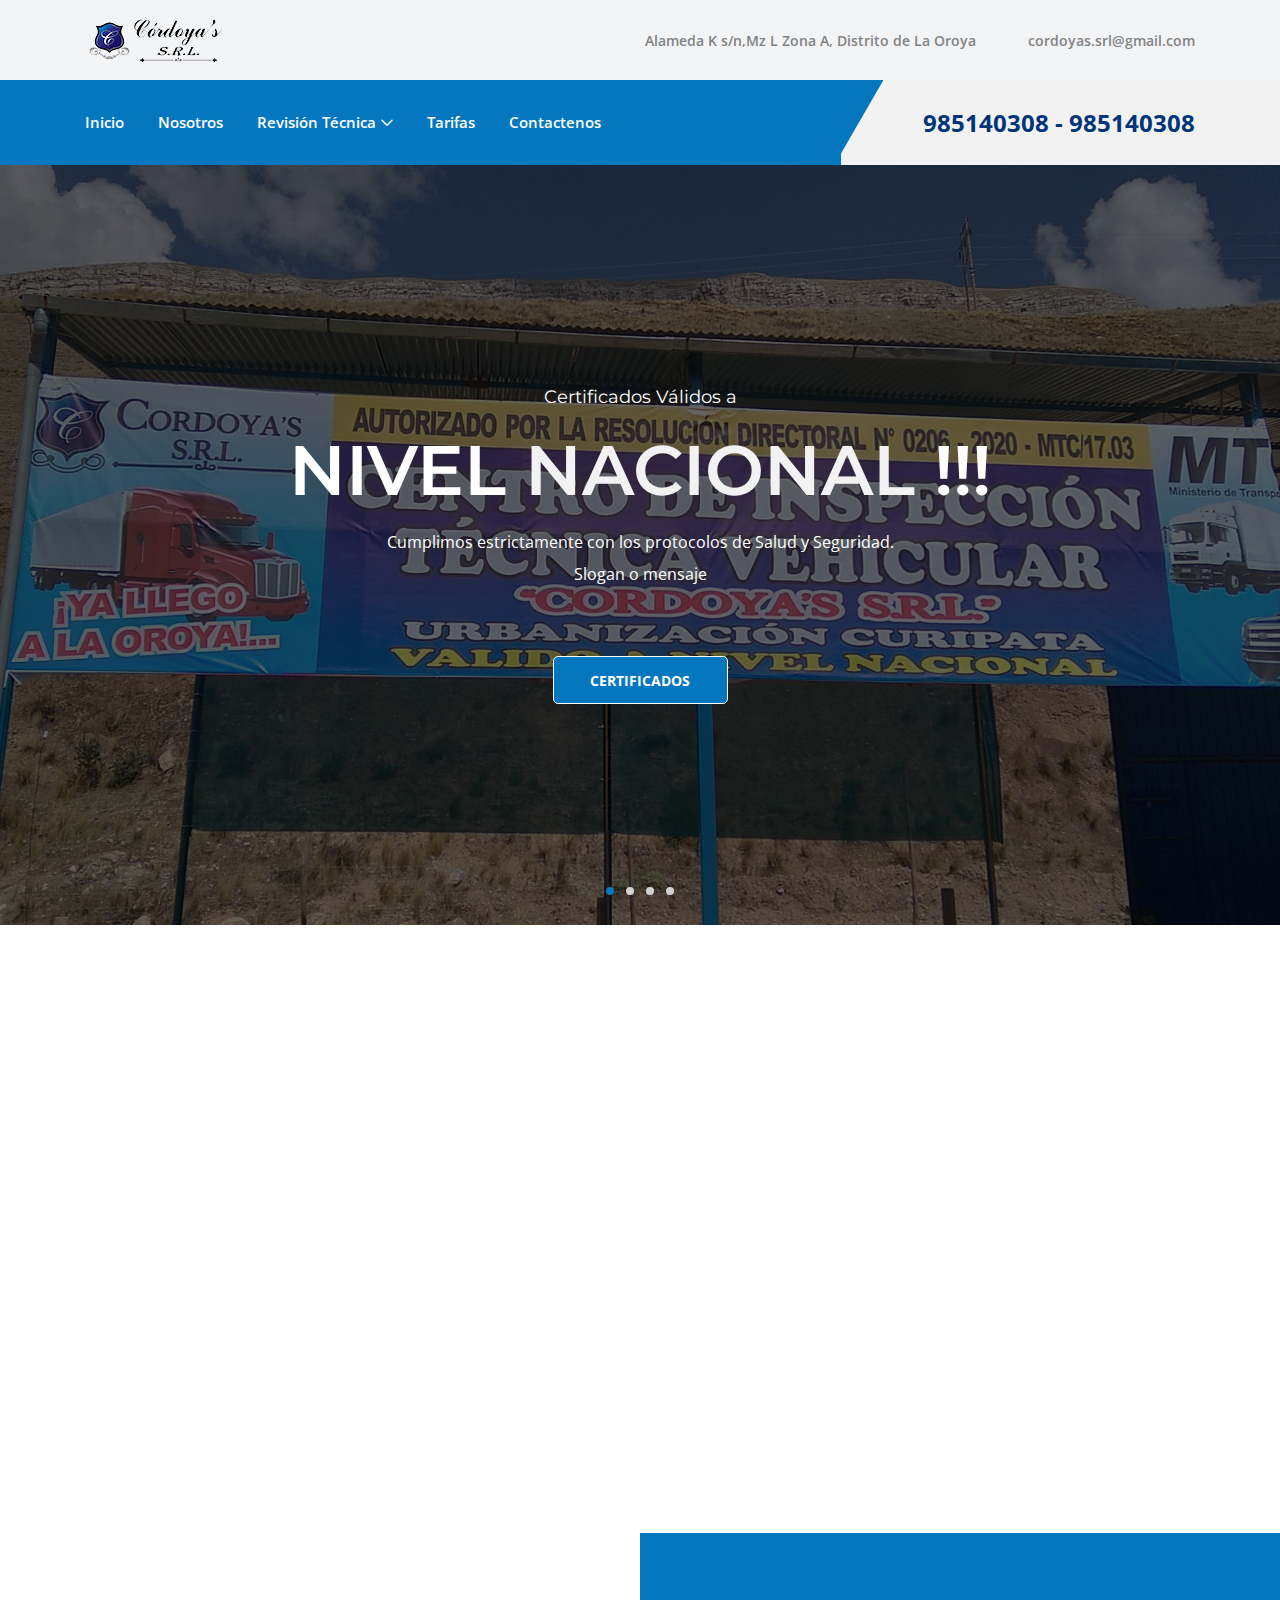
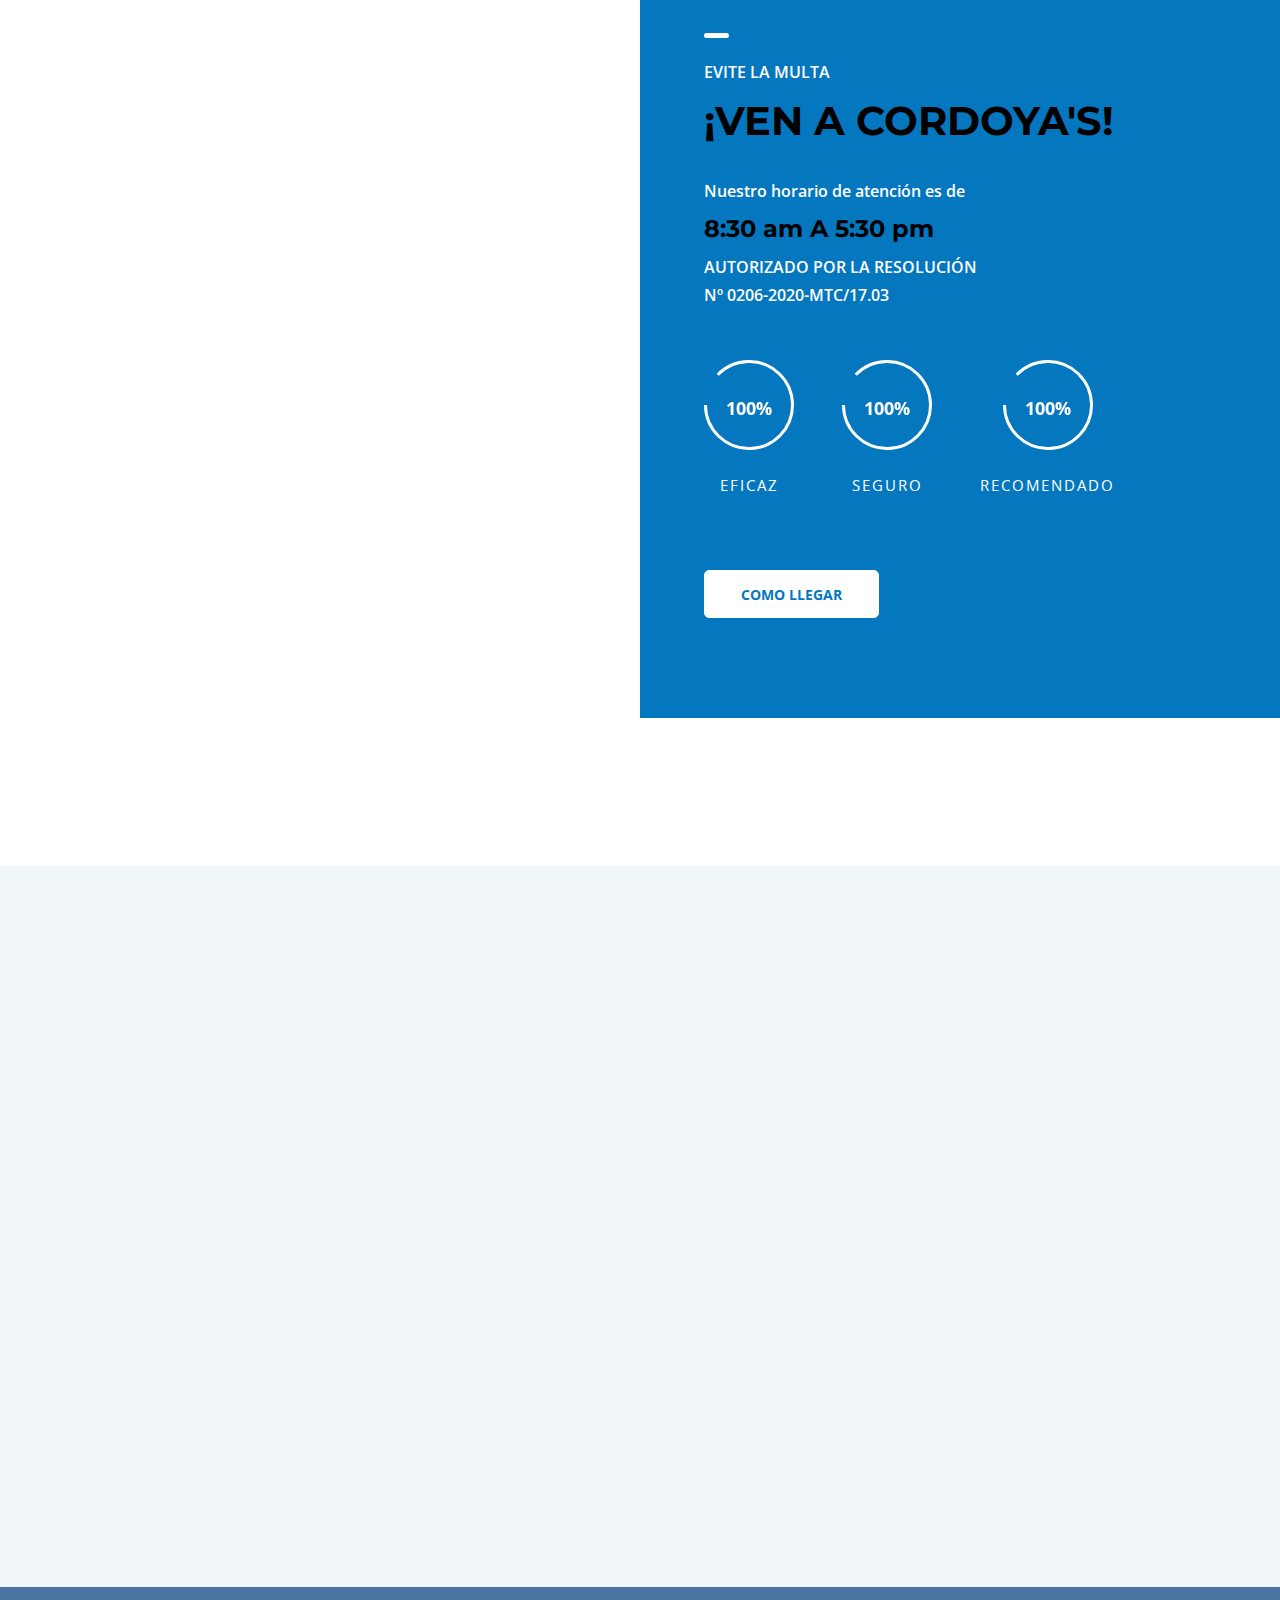
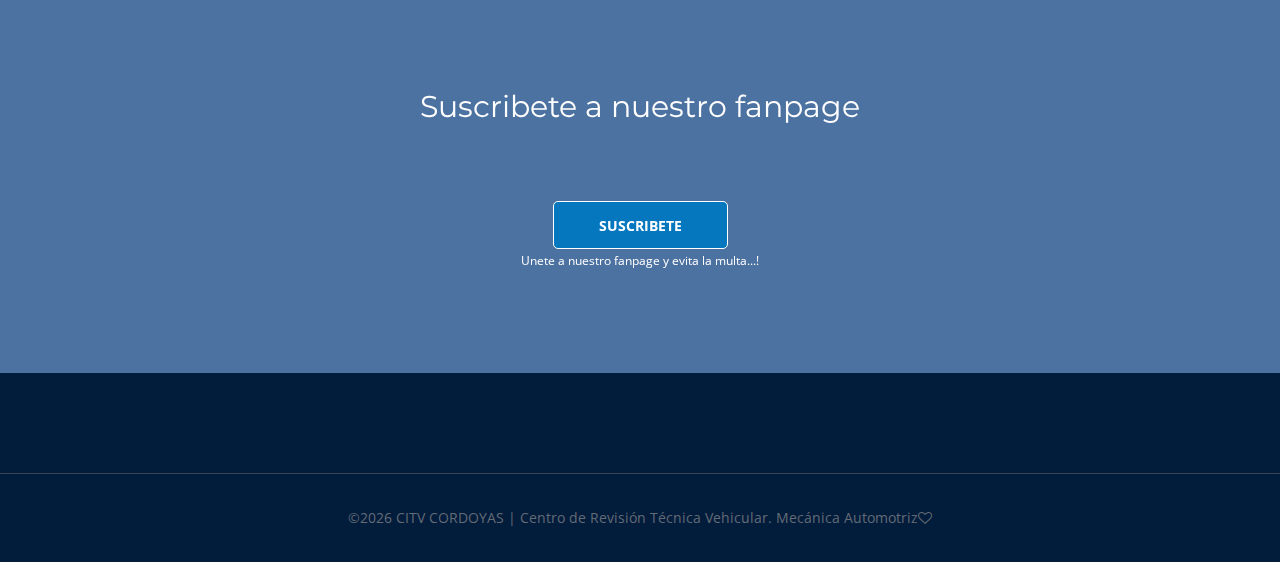
==== index.html @ 543257f7 "edit area video" ====
<!DOCTYPE html>
<html lang="en">

<head>
    <meta charset="UTF-8">
    <meta name="description" content="">
    <meta http-equiv="X-UA-Compatible" content="IE=edge">
    <link rel="stylesheet" href="https://cdnjs.cloudflare.com/ajax/libs/font-awesome/6.4.0/css/all.min.css" integrity="sha512-iecdLmaskl7CVkqkXNQ/ZH/XLlvWZOJyj7Yy7tcenmpD1ypASozpmT/E0iPtmFIB46ZmdtAc9eNBvH0H/ZpiBw==" crossorigin="anonymous" referrerpolicy="no-referrer" />
    <meta name="viewport" content="width=device-width, initial-scale=1, shrink-to-fit=no">
    <!-- The above 4 meta tags *must* come first in the head; any other head content must come *after* these tags -->

    <!-- Title -->
    <title>CORDOYA'S : Revisiones Tecnicas Vehiculares</title>

    <!-- Favicon -->
    <link rel="icon" href="img/core-img/favicon.ico">

    <!-- Stylesheet -->
    <link rel="stylesheet" href="style.css">

</head>

<body>
    <!-- Preloader -->
    <div class="preloader d-flex align-items-center justify-content-center">
        <div class="lds-ellipsis">
            <div></div>
            <div></div>
            <div></div>
            <div></div>
        </div>
    </div>

    <!-- ##### Header Area Start ##### -->
    <header class="header-area">
        <!-- Top Header Area -->
        <div class="top-header-area">
            <div class="container h-100">
                <div class="row h-100 align-items-center">
                    <div class="col-12 d-flex justify-content-between">
                        <!-- Logo Area -->
                        <div class="logo">
                            <a href="index.html"><img src="img/core-img/logo1.png" alt=""></a>
                        </div>

                        <!-- Top Contact Info -->
                        <div class="top-contact-info d-flex align-items-center">
                            <a href="#" data-toggle="tooltip" data-placement="bottom" title="">
                                <i class="fa-solid fa-location-dot" style="font-size: 20px; color:#0477BF;; padding:5px ; "></i> <span>Alameda K s/n,Mz L Zona A, Distrito de La Oroya</span></a>
                            <a href="#" data-toggle="tooltip" data-placement="bottom" title="">
                                <i class="fa-solid fa-envelope" style="font-size: 20px; color:#0477BF;; padding:5px ; "></i> <span>cordoyas.srl@gmail.com</span></a>
                        </div>
                    </div>
                </div>
            </div>
        </div>

        <!-- Navbar Area -->
        <div class="credit-main-menu" id="sticker">
            <div class="classy-nav-container breakpoint-off">
                <div class="container">
                    <!-- Menu -->
                    <nav class="classy-navbar justify-content-between" id="creditNav">

                        <!-- Navbar Toggler -->
                        <div class="classy-navbar-toggler">
                            <span class="navbarToggler"><span></span><span></span></span>
                        </div>

                        <!-- Menu -->
                        <div class="classy-menu">

                            <!-- Close Button -->
                            <div class="classycloseIcon">
                                <div class="cross-wrap"><span class="top"></span><span class="bottom"></span></div>
                            </div>

                            <!-- Nav Start -->
                            <div class="classynav">
                                <ul>
                                    <li><a href="index.html">Inicio</a></li>
                                    <li><a href="nosotros.html">Nosotros</a></li>
                                    <li><a href="#">Revisión Técnica</a>
                                        <ul class="dropdown">
                                            <li><a href="recomendacion.html">Recomendaciones</a></li>
                                            <li><a href="requisitos.html">Requisitos</a></li>
                                            <li><a href="vigenci_certificado.html">Vigencia Certificado</a></li>
                                            <li><a href="manual-de-revisiones-tecnicas-20-12-2008.pdf" target="_blank">Int. de Defectos</a></li>
                                            <li><a href="proceso.html">Proceso</a></li>
                                            <li><a href="cromograma.html">Cronograma</a></li>
                                        </ul>
                                    </li>
                                    
                                    <li><a href="tarifas.html">Tarifas</a></li>
                                    <li><a href="contactenos.html">Contactenos</a></li>
                                </ul>
                            </div>
                            <!-- Nav End -->
                        </div>

                        <!-- Contact -->
                        <div class="contact">
                            <a href="#"><i class="fa-solid fa-phone" style="font-size: 20px; color:#0477BF;; padding:7px ; "></i>
                                <span class="contact_num">985140308 - </span>
                                <span class="contact_num">985140308</span>
                            </a>
                        </div>
                    </nav>
                </div>
            </div>
        </div>
    </header>
    <!-- ##### Header Area End ##### -->

    <!-- ##### Hero Area Start ##### -->
    <div class="hero-area">
        <div class="hero-slideshow owl-carousel">

            <!-- Single Slide -->
            <div class="single-slide bg-img">
                <!-- Background Image-->
                <div class="slide-bg-img bg-img bg-overlay" style="background-image: url(img/bg-img/c1.jpg);">
                    <video src="x"></video>
                </div>
                <!-- Welcome Text -->
                <div class="container h-100">
                    <div class="row h-100 align-items-center justify-content-center">
                        <div class="col-12 col-lg-9">
                            <div class="welcome-text text-center">
                                <h6 data-animation="fadeInUp" data-delay="100ms">Certificados Válidos a</h6>
                                <h2 data-animation="fadeInUp" data-delay="300ms">NIVEL <span> NACIONAL</span> !!!</h2>
                                <p data-animation="fadeInUp" data-delay="500ms">Cumplimos estrictamente con los protocolos de Salud y Seguridad.<br>
                                Slogan o mensaje</p>
                                <a href="certificados.html" class="btn credit-btn mt-50" data-animation="fadeInUp" data-delay="700ms">Certificados</a>
                            </div>
                        </div>
                    </div>
                </div>
                <!-- Slide Duration Indicator -->
                <div class="slide-du-indicator"></div>
            </div>

            <!-- Single Slide -->
            <div class="single-slide bg-img">
                <!-- Background Image-->
                <div class="slide-bg-img bg-img bg-overlay" style="background-image: url(img/bg-img/c2.jpg);"></div>
                <!-- Welcome Text -->
                <div class="container h-100">
                    <div class="row h-100 align-items-center justify-content-center">
                        <div class="col-12 col-lg-9">
                            <div class="welcome-text text-center">
                                <h6 data-animation="fadeInDown" data-delay="100ms">Procedimiento de la</h6>
                                <h2 data-animation="fadeInDown" data-delay="300ms"> <span>Inspección Técnica</span> </h2>
                                <p data-animation="fadeInDown" data-delay="500ms">Pasos a Seguir</p>
                                <a href="proceso.html" class="btn credit-btn mt-50" data-animation="fadeInDown" data-delay="700ms">Proceso</a>
                            </div>
                        </div>
                    </div>
                </div>
                <!-- Slide Duration Indicator -->
                <div class="slide-du-indicator"></div>
            </div>

            <!-- Single Slide -->
            <div class="single-slide bg-img">
                <!-- Background Image-->
                <div class="slide-bg-img bg-img bg-overlay" style="background-image: url(img/bg-img/c3.jpg);"></div>
                <!-- Welcome Text -->
                <div class="container h-100">
                    <div class="row h-100 align-items-center justify-content-center">
                        <div class="col-12 col-lg-9">
                            <div class="welcome-text text-center">
                                <h6 data-animation="fadeInUp" data-delay="100ms">Contamos con</h6>
                                <h2 data-animation="fadeInUp" data-delay="300ms">PERSONAL CAPACITADO Y  <span>RÁPIDA ATENCIÓN</span> </h2>
                                <p data-animation="fadeInUp" data-delay="500ms">VISÍTANOS!</p>
                                <a href="contact.html" class="btn credit-btn mt-50" data-animation="fadeInUp" data-delay="700ms">Contactenos</a>
                            </div>
                        </div>
                    </div>
                </div>
                <!-- Slide Duration Indicator -->
                <div class="slide-du-indicator"></div>
            </div>

            <!-- Single Slide -->
            <div class="single-slide bg-img">
                <!-- Background Image-->
                <div class="slide-bg-img bg-img bg-overlay" style="background-image: url(img/bg-img/c4.jpg);"></div>
                <!-- Welcome Text -->
                <div class="container h-100">
                    <div class="row h-100 align-items-center justify-content-center">
                        <div class="col-12 col-lg-9">
                            <div class="welcome-text text-center">
                                <h6 data-animation="fadeInDown" data-delay="100ms">Calendario de la </h6>
                                <h2 data-animation="fadeInDown" data-delay="300ms"> <span>Primera Revisión Técnica</span></h2>
                                <p data-animation="fadeInDown" data-delay="500ms"></p>
                                <a href="cromograma.html" class="btn credit-btn mt-50" data-animation="fadeInDown" data-delay="700ms">Calendario</a>
                            </div>
                        </div>
                    </div>
                </div>
                <!-- Slide Duration Indicator -->
                <div class="slide-du-indicator"></div>
            </div>

        </div>
    </div>
    <!-- ##### Hero Area End ##### -->

    <!-- ##### Features Area Start ###### -->
    <section class="features-area section-padding-100-0">
        <div class="container">
            <div class="row align-items-end">
                <div class="col-12 col-sm-6 col-lg-3">
                    <div class="single-features-area mb-100 wow fadeInUp" data-wow-delay="100ms">
                        <!-- Section Heading -->
                        <div class="section-heading">
                            <div class="line"></div>
                            <p>Somos</p>
                            <h3>CITV CORDOYA'S</h3>
                        </div>
                        <h6>CORDOYA'S S.R.L. es una empresa solida. Que basa sus operaciones en un Sistema de Gestiòn de la Calidad que procura la mejora continua de sus procesos...</h6>
                        <a href="nosotros.html" class="btn credit-btn mt-50">Leer más</a>
                    </div>
                </div>
                <div class="col-12 col-sm-6 col-lg-3">
                    <div class="single-features-area mb-100 wow fadeInUp" data-wow-delay="300ms">
                        <img src="img/bg-img/b1.jpeg" alt="">
                        <a href="proceso.html"><h5>PROCESO DE INSPECCIÓN</h5></a>
                    </div>
                </div>
                <div class="col-12 col-sm-6 col-lg-3">
                    <div class="single-features-area mb-100 wow fadeInUp" data-wow-delay="500ms">
                        <img src="img/bg-img/b2.jpeg" alt="">
                        <a href="requisitos.html"><h5>REQUISITOS PARA LA INSPECCIÓN</h5></a>
                    </div>
                </div>
                <div class="col-12 col-sm-6 col-lg-3">
                    <div class="single-features-area mb-100 wow fadeInUp" data-wow-delay="700ms">
                        <img src="img/bg-img/b4.jpeg" alt="">
                        <a href="tarifas.html"><h5>TARIFAS &amp; PROMOCIONES</h5></a>
                    </div>
                </div>
            </div>
        </div>
    </section>
    <!-- ##### Features Area End ###### -->

    <!-- ##### Call To Action Start ###### -->
    <section class="cta-area d-flex flex-wrap">
        <!-- Cta Thumbnail -->
        <div class="cta-thumbnail bg-img jarallax" style="background-image: url(img/bg-img/16.jpg);">
        </div>

        <!-- Cta Content -->
        <div class="cta-content">
            <!-- Section Heading -->
            <div class="section-heading white">
                <div class="line"></div>
                <H6>EVITE LA MULTA</H6>
                <h1>¡VEN A CORDOYA'S!</h1>
            </div>
            <h6>Nuestro horario de atención es de</h6> <h4>8:30 am A 5:30 pm</h4> <h6>AUTORIZADO POR LA RESOLUCIÓN<BR> Nº 0206-2020-MTC/17.03</h6>
            <div class="d-flex flex-wrap mt-50">
                <!-- Single Skills Area -->
                <div class="single-skils-area mb-70 mr-5">
                    <div id="circle" class="circle" data-value="0.99">
                        <div class="skills-text">
                            <span>100%</span>
                        </div>
                    </div>
                    <p>Eficaz</p>
                </div>

                <!-- Single Skills Area -->
                <div class="single-skils-area mb-70 mr-5">
                    <div id="circle2" class="circle" data-value="0.99">
                        <div class="skills-text">
                            <span>100%</span>
                        </div>
                    </div>
                    <p>Seguro</p>
                </div>

                <!-- Single Skills Area -->
                <div class="single-skils-area mb-70">
                    <div id="circle3" class="circle" data-value="0.99">
                        <div class="skills-text">
                            <span>100%</span>
                        </div>
                    </div>
                    <p>Recomendado</p>
                </div>
            </div>
            <a href="https://www.google.com.pe/maps/dir//CORDOYA'S+SRL+Revisi%C3%B3n+T%C3%A9cnica+Vehicular,+51/@-11.5935215,-75.9603954,17z/data=!4m8!4m7!1m0!1m5!1m1!1s0x9108cf28a7505c09:0x7a7c61203a211128!2m2!1d-75.9582067!2d-11.5935215?hl=es&authuser=0" class="btn credit-btn box-shadow btn-2">como llegar</a>
        </div>
    </section>
    <!-- ##### Call To Action End ###### -->

    <!-- ##### Call To Action Start ###### -->
    <section class="cta-2-area wow fadeInUp" data-wow-delay="100ms">
        <div class="container">
            <div class="row">
                <div class="col-12">
                    <!-- Cta Content -->
                    <div class="cta-content d-flex flex-wrap align-items-center justify-content-between">
                        <div class="cta-text">
                            <h4>¿Necesitas información? Póngase en contacto con nosotros.</h4>
                        </div>
                        <div class="cta-btn">
                            <a href="contactenos.html" class="btn credit-btn box-shadow">Contactenos</a>
                        </div>
                    </div>
                </div>
            </div>
        </div>
    </section>
    <!-- ##### Call To Action End ###### -->



    <!-- ##### Miscellaneous Area Start ###### -->
    <section class="miscellaneous-area bg-gray section-padding-100-0">
        <div class="container">
            <div class="row align-items-end justify-content-center">
                <!-- Add Area -->
                <div class="col-12 col-md-6 col-lg-5">
                    <div class="add-area mb-100 wow fadeInUp" data-wow-delay="100ms">
                        <a class="video" href="#"><iframe width="380" height="380" src="https://www.youtube.com/embed/JPoz14NhWXw?si=trSx1wGYs4uPb6qU?autoplay=1" title="YouTube video player" frameborder="0" allow="accelerometer; autoplay; clipboard-write; encrypted-media; gyroscope; picture-in-picture; web-share" allowfullscreen></iframe></a>
                    </div>
                </div>

                <!-- Contact Area -->
                <div class="col-12 col-md-6 col-lg-4">
                    <div class="contact--area mb-100 wow fadeInUp" data-wow-delay="300ms">
                        <!-- Section Heading -->
                        <div class="section-heading mb-50">
                            <div class="line"></div>
                            <h2>Ponerse en contacto</h2>
                        </div>
                        <!-- Contact Content -->
                        <div class="contact-content">
                            <!-- Single Contact Content -->
                            <div class="single-contact-content d-flex align-items-center">
                                <div class="icon">
                                    <img src="img/core-img/location.png" alt="">
                                </div>
                                <div class="text">
                                    <p>Alameda K s/n,Mz L Zona A<br> Distrito de La Oroya</p>
                                </div>
                            </div>
                            <!-- Single Contact Content -->
                            <div class="single-contact-content d-flex align-items-center">
                                <div class="icon">
                                    <img src="img/core-img/call.png" alt="">
                                </div>
                                <div class="text">
                                    <p>numeros</p>
                                    <span>8:30 am A 6:00 pm de lunes a sábado</span>
                                </div>
                            </div>
                            <!-- Single Contact Content -->
                            <div class="single-contact-content d-flex align-items-center">
                                <div class="icon">
                                    <img src="img/core-img/message2.png" alt="">
                                </div>
                                <div class="text">
                                    <p>mail@gmail.com</p>
                                    <span>Escribenos Pronto</span>
                                </div>
                            </div>
                        </div>
                    </div>
                </div>
            </div>
        </div>
    </section>
    <!-- ##### Miscellaneous Area End ###### -->

    <!-- ##### Newsletter Area Start ###### -->
    <section class="newsletter-area section-padding-100 bg-img jarallax" style="background-image: url(img/bg-img/6.jpg);">
        <div class="container">
            <div class="row justify-content-center">
                <div class="col-12 col-sm-10 col-lg-8">
                    <div class="nl-content text-center">
                        <h2>Suscribete a nuestro fanpage</h2>
                        <a href="https://www.facebook.com/Cordoyas-SRL-103951038198912" class="btn credit-btn mt-50" data-animation="fadeInUp" data-delay="700ms">Suscribete</a>
                        <p>Unete a nuestro fanpage y evita la multa...!</p>
                    </div>
                </div>
            </div>
        </div>
    </section>
    <!-- ##### Newsletter Area End ###### -->

    <!-- ##### Footer Area Start ##### -->
    <footer class="footer-area section-padding-100-0">
        <!-- Copywrite Area -->
        <div class="copywrite-area">
            <div class="container">
                <div class="row">
                    <div class="col-12">
                        <div class="copywrite-content d-flex flex-wrap justify-content-between align-items-center">
                            <!-- Footer Logo -->
                            <a href="index.html" class="footer-logo"><img src="img/core-img/logo.jpeg" alt=""></a>

                            <!-- Copywrite Text -->
                            <p class="copywrite-text"><a href="#"> &copy;<script>document.write(new Date().getFullYear());</script> CITV CORDOYAS | Centro de Revisión Técnica Vehicular. Mecánica Automotriz<i class="fa fa-heart-o" aria-hidden="true"></i>  </p>
                        </div>
                    </div>
                </div>
            </div>
        </div>
    </footer>
    <!-- ##### Footer Area Start ##### -->

    <!-- ##### All Javascript Script ##### -->
    <!-- jQuery-2.2.4 js -->
    <script src="js/jquery/jquery-2.2.4.min.js"></script>
    <!-- Popper js -->
    <script src="js/bootstrap/popper.min.js"></script>
    <!-- Bootstrap js -->
    <script src="js/bootstrap/bootstrap.min.js"></script>
    <!-- All Plugins js -->
    <script src="js/plugins/plugins.js"></script>
    <!-- Active js -->
    <script src="js/active.js"></script>
</body>

</html>
---- style.css ----
/* [Core Stylesheet - 1.0] */
/* :: 1.0 Import Fonts */
@import url("https://fonts.googleapis.com/css?family=Montserrat:300,400,500,600,700|Open+Sans:300,400,600,700");
/* :: 2.0 Import All CSS */
@import url(css/bootstrap.min.css);
@import url(css/classy-nav.css);
@import url(css/owl.carousel.min.css);
@import url(css/animate.css);
@import url(css/font-awesome.min.css);
@import url(css/credit-icon.css);
/* :: 3.0 Base CSS */
* {
  margin: 0;
  padding: 0; }

  :root {
    --first-color: #141259;
    --first-color-alt: #2B308C;
    --second-color:#0477BF;
    --third-color:#F2F2F2;
    --fourth-color: #0D0D0D;
    --fifth-color:#04bf26;
    --first-color-text: #ffff;
    --second-color-text: #003679;
    --third-color-text: #d0e0f1;
  }

body {
  font-family: "Open Sans", sans-serif;
  font-size: 14px; }

h1,
h2,
h3,
h4,
h5,
h6 {
  font-family: "Montserrat", sans-serif;
  color: #000000;
  line-height: 1.3;
  font-weight: 700; }

p {
  color: #838383;
  font-size: 15px;
  line-height: 2;
  font-weight: 400; }

a,
a:hover,
a:focus {
  -webkit-transition-duration: 500ms;
  transition-duration: 500ms;
  text-decoration: none;
  outline: 0 solid transparent;
  color: #000000;
  font-weight: 700;
  font-size: 16px; }

ul,
ol {
  margin: 0; }
  ul li,
  ol li {
    list-style: none; }

img {
  height: auto;
  max-width: 100%; }

/* :: 3.1.0 Spacing */
.mt-15 {
  margin-top: 15px !important; }

.mt-30 {
  margin-top: 30px !important; }

.mt-50 {
  margin-top: 50px !important; }

.mt-70 {
  margin-top: 70px !important; }

.mt-100 {
  margin-top: 100px !important; }

.mb-15 {
  margin-bottom: 15px !important; }

.mb-30 {
  margin-bottom: 30px !important; }

.mb-50 {
  margin-bottom: 50px !important; }

.mb-70 {
  margin-bottom: 70px !important; }

.mb-100 {
  margin-bottom: 100px !important; }

.ml-15 {
  margin-left: 15px !important; }

.ml-30 {
  margin-left: 30px !important; }

.ml-50 {
  margin-left: 50px !important; }

.mr-15 {
  margin-right: 15px !important; }

.mr-30 {
  margin-right: 30px !important; }

.mr-50 {
  margin-right: 50px !important; }

/* :: 3.2.0 Height */
.height-400 {
  height: 400px !important; }

.height-500 {
  height: 500px !important; }

.height-600 {
  height: 600px !important; }

.height-700 {
  height: 700px !important; }

.height-800 {
  height: 800px !important; }

/* :: 3.3.0 Section Padding */
.section-padding-100 {
  padding-top: 100px;
  padding-bottom: 100px; }

.section-padding-100-0 {
  padding-top: 100px;
  padding-bottom: 0; }

.section-padding-0-100 {
  padding-top: 0;
  padding-bottom: 100px; }

.section-padding-100-70 {
  padding-top: 100px;
  padding-bottom: 70px; }

/* :: 3.4.0 Preloader */
.preloader {
  background-color: var(--second-color);
  width: 100%;
  height: 100%;
  position: fixed;
  top: 0;
  left: 0;
  right: 0;
  z-index: 99999; }
  .preloader .lds-ellipsis {
    display: inline-block;
    position: relative;
    width: 64px;
    height: 64px; }
    .preloader .lds-ellipsis div {
      position: absolute;
      top: 27px;
      width: 11px;
      height: 11px;
      border-radius: 50%;
      background: var(--first-color-text);
      animation-timing-function: cubic-bezier(0, 1, 1, 0); }
      .preloader .lds-ellipsis div:nth-child(1) {
        left: 6px;
        -webkit-animation: lds-ellipsis1 0.6s infinite;
        animation: lds-ellipsis1 0.6s infinite; }
      .preloader .lds-ellipsis div:nth-child(2) {
        left: 6px;
        -webkit-animation: lds-ellipsis2 0.6s infinite;
        animation: lds-ellipsis2 0.6s infinite; }
      .preloader .lds-ellipsis div:nth-child(3) {
        left: 26px;
        -webkit-animation: lds-ellipsis2 0.6s infinite;
        animation: lds-ellipsis2 0.6s infinite; }
      .preloader .lds-ellipsis div:nth-child(4) {
        left: 45px;
        -webkit-animation: lds-ellipsis3 0.6s infinite;
        animation: lds-ellipsis3 0.6s infinite; }

@-webkit-keyframes lds-ellipsis1 {
  0% {
    -webkit-transform: scale(0);
    transform: scale(0); }
  100% {
    -webkit-transform: scale(1);
    transform: scale(1); } }
@keyframes lds-ellipsis1 {
  0% {
    -webkit-transform: scale(0);
    transform: scale(0); }
  100% {
    -webkit-transform: scale(1);
    transform: scale(1); } }
@-webkit-keyframes lds-ellipsis3 {
  0% {
    -webkit-transform: scale(1);
    transform: scale(1); }
  100% {
    -webkit-transform: scale(0);
    transform: scale(0); } }
@keyframes lds-ellipsis3 {
  0% {
    -webkit-transform: scale(1);
    transform: scale(1); }
  100% {
    -webkit-transform: scale(0);
    transform: scale(0); } }
@-webkit-keyframes lds-ellipsis2 {
  0% {
    -webkit-transform: translate(0, 0);
    transform: translate(0, 0); }
  100% {
    -webkit-transform: translate(19px, 0);
    transform: translate(19px, 0); } }
@keyframes lds-ellipsis2 {
  0% {
    -webkit-transform: translate(0, 0);
    transform: translate(0, 0); }
  100% {
    -webkit-transform: translate(19px, 0);
    transform: translate(19px, 0); } }
/* :: 3.5.0 Miscellaneous */
.jarallax {
  position: relative;
  z-index: 0; }

.jarallax > .jarallax-img {
  position: absolute;
  object-fit: cover;
  font-family: 'object-fit: cover;';
  top: 0;
  left: 0;
  width: 100%;
  height: 100%;
  z-index: -1; }

.section-heading {
  position: relative;
  z-index: 1;
  margin-bottom: 30px; }
  .section-heading .line {
    width: 25px;
    height: 5px;
    border-radius: 3px;
    background-color: var(--second-color);
    margin-bottom: 20px; }
  .section-heading p {
    font-size: 12px;
    margin-bottom: 0;
    letter-spacing: 2px;
    color: #a5a5a5;
    text-transform: uppercase; }
  .section-heading h2 {
    font-size: 36px;
    color: #212121;
    font-weight: 700;
    margin-bottom: 0; }
    @media only screen and (min-width: 992px) and (max-width: 1199px) {
      .section-heading h2 {
        font-size: 28px; } }
    @media only screen and (min-width: 768px) and (max-width: 991px) {
      .section-heading h2 {
        font-size: 24px; } }
    @media only screen and (max-width: 767px) {
      .section-heading h2 {
        font-size: 24px; } }
  .section-heading.white .line {
    background-color: #ffffff; }
  .section-heading.white p,
  .section-heading.white h2 {
    color: #ffffff; }
  .section-heading.text-center .line {
    margin-left: auto;
    margin-right: auto; }

.box-shadow {
  position: relative;
  z-index: 1; }
  .box-shadow:hover {
    box-shadow: 0 0 24px rgba(0, 0, 0, 0.2); }

.tooltip-inner {
  background-color: #ffbb38;
  box-shadow: 0 0 24px rgba(0, 0, 0, 0.2); }

.tooltip .arrow::before {
  border-bottom-color: var(--second-color); }

.bg-img {
  background-position: center center;
  background-size: cover;
  background-repeat: no-repeat; }

.bg-white {
  background-color: #ffffff !important; }

.bg-dark {
  background-color: #000000 !important; }

.bg-transparent {
  background-color: transparent !important; }

.bg-gray {
  background-color: #f1f7f9; }

.font-bold {
  font-weight: 700; }

.font-light {
  font-weight: 300; }

.bg-overlay {
  position: relative;
  z-index: 2;
  background-position: center center;
  background-size: cover; }
  .bg-overlay::after {
    background-color: rgba(0, 0, 0, 0.61);
    position: absolute;
    z-index: -1;
    top: 0;
    left: 0;
    width: 100%;
    height: 100%;
    content: ""; }

.bg-fixed {
  background-attachment: fixed !important; }

/* :: 3.6.0 ScrollUp */
#scrollUp {
  background-color: var(--second-color);
  border-radius: 5px 0 0 5px;
  bottom: 70px;
  color: #ffffff;
  font-size: 10px;
  padding: 12px 0;
  height: 60px;
  line-height: 1.5;
  right: 0;
  text-align: center;
  width: 35px;
  -webkit-transition-duration: 500ms;
  transition-duration: 500ms;
  font-weight: 700;
  box-shadow: 0 1px 5px 2px rgba(0, 0, 0, 0.15);
  text-transform: uppercase; }
  #scrollUp i {
    font-size: 18px;
    display: block; }
  #scrollUp:hover {
    background-color: #ffff;
    color: var(--second-color); }

/* :: 3.7.0 Credit Button */
.credit-btn {
  -webkit-transition-duration: 500ms;
  transition-duration: 500ms;
  background-color: var(--second-color);
  position: relative;
  z-index: 1;
  display: inline-block;
  min-width: 175px;
  height: 48px;
  color: #ffffff;
  border: 1px solid #fff;
  border-radius: 5px;
  padding: 0 30px;
  font-size: 14px;
  line-height: 48px;
  font-weight: 700;
  text-transform: uppercase; }
  .credit-btn:hover, .credit-btn:focus {
    font-size: 14px;
    font-weight: 700;
    border: 2px solid var(--first-color-alt);
    background-color: #ffffff;
    color: var(--first-color-alt); }
  .credit-btn.btn-2 {
    background-color: var(--first-color-text);
    color: var(--second-color); }
    .credit-btn.btn-2:hover, .credit-btn.btn-2:focus {
      background-color: var(--first-color-alt);
      color: var(--third-color); }
  .credit-btn.btn-3 {
    background-color: transparent;
    color: #003679;
    border: 2px solid #f1f7f9;
    line-height: 44px; }
    .credit-btn.btn-3:hover, .credit-btn.btn-3:focus {
      border: 2px solid #003679;
      background-color: #003679;
      color: #ffffff; }

/* :: 4.0 Header Area CSS */
.header-area {
  position: relative;
  z-index: 1000;
  width: 100%; }
  .header-area .top-header-area {
    position: relative;
    z-index: 1;
    width: 100%;
    height: 80px;
    background-color: #f2f4f6; }
    .header-area .top-header-area .top-contact-info {
      position: relative;
      z-index: 1; }
      .header-area .top-header-area .top-contact-info a {
        display: inline-block;
        color: #838383;
        font-size: 14px;
        margin-bottom: 0;
        display: -webkit-box;
        display: -ms-flexbox;
        display: flex;
        -webkit-box-align: center;
        -ms-flex-align: center;
        -ms-grid-row-align: center;
        align-items: center;
        font-weight: 600; }
        .header-area .top-header-area .top-contact-info a img {
          margin-right: 10px; }
        @media only screen and (max-width: 767px) {
          .header-area .top-header-area .top-contact-info a span {
            display: none; } }
        .header-area .top-header-area .top-contact-info a:first-child {
          margin-right: 30px; }
        .header-area .top-header-area .top-contact-info a:hover, .header-area .top-header-area .top-contact-info a:focus {
          color: var(--second-color); }
        @media only screen and (min-width: 768px) and (max-width: 991px) {
          .header-area .top-header-area .top-contact-info a {
            font-size: 13px; } }
  .header-area .credit-main-menu {
    position: relative;
    width: 100%;
    z-index: 1;
    background-color: var(--third-color); }
    .header-area .credit-main-menu::after {
      width: 50%;
      height: 100%;
      background-color: var(--second-color);
      position: absolute;
      top: 0;
      left: 0;
      content: '';
      z-index: 1; }
    .header-area .credit-main-menu .classy-nav-container {
      background-color: transparent; }
    .header-area .credit-main-menu .classy-navbar {
      height: 85px;
      padding: 0;
      background-color: var(--second-color); }
      @media only screen and (max-width: 767px) {
        .header-area .credit-main-menu .classy-navbar {
          height: 70px; } }
      .header-area .credit-main-menu .classy-navbar .classynav ul li a {
        font-weight: 600;
        text-transform: capitalize;
        font-size: 15px;
        padding: 0 15px;
        color: #ffffff; }
        .header-area .credit-main-menu .classy-navbar .classynav ul li a:hover, .header-area .credit-main-menu .classy-navbar .classynav ul li a:focus {
          color: var(--fifth-color); }
        @media only screen and (min-width: 992px) and (max-width: 1199px) {
          .header-area .credit-main-menu .classy-navbar .classynav ul li a {
            font-size: 14px; } }
        @media only screen and (min-width: 768px) and (max-width: 991px) {
          .header-area .credit-main-menu .classy-navbar .classynav ul li a {
            color: #003679; } }
        @media only screen and (max-width: 767px) {
          .header-area .credit-main-menu .classy-navbar .classynav ul li a {
            color: #003679; } }
      .header-area .credit-main-menu .classy-navbar .classynav > ul > li:first-child a {
        padding-left: 0; }
        @media only screen and (min-width: 768px) and (max-width: 991px) {
          .header-area .credit-main-menu .classy-navbar .classynav > ul > li:first-child a {
            padding-left: 15px; } }
        @media only screen and (max-width: 767px) {
          .header-area .credit-main-menu .classy-navbar .classynav > ul > li:first-child a {
            padding-left: 15px; } }
      .header-area .credit-main-menu .classy-navbar .classynav ul li.megamenu-item > a::after,
      .header-area .credit-main-menu .classy-navbar .classynav ul li.has-down > a::after {
        color: #ffffff; }
        @media only screen and (min-width: 768px) and (max-width: 991px) {
          .header-area .credit-main-menu .classy-navbar .classynav ul li.megamenu-item > a::after,
          .header-area .credit-main-menu .classy-navbar .classynav ul li.has-down > a::after {
            color: #003679; } }
        @media only screen and (max-width: 767px) {
          .header-area .credit-main-menu .classy-navbar .classynav ul li.megamenu-item > a::after,
          .header-area .credit-main-menu .classy-navbar .classynav ul li.has-down > a::after {
            color: #003679; } }
      .header-area .credit-main-menu .classy-navbar .classynav ul li ul li a {
        color: #003679;
        font-size: 14px; }
      .header-area .credit-main-menu .classy-navbar .contact {
        position: relative;
        z-index: 1;
        padding-left: 50px;
        height: 100%;
        overflow-y: hidden;
        overflow-x: hidden; 
      }
      .contact_img{
        margin: 8px;
      }
        .header-area .credit-main-menu .classy-navbar .contact::before {
          width: 100%;
          height: 200%;
          content: '';
          position: absolute;
          top: 42%;
          left: 0;
          z-index: -1;
          background-color: var(--third-color);
          -webkit-transform: rotate(30deg);
          transform: rotate(30deg); }
        .header-area .credit-main-menu .classy-navbar .contact::after {
          width: 1000%;
          height: 100%;
          content: '';
          position: absolute;
          top: 0;
          left: 62px;
          z-index: -1;
          background-color: var(--third-color); }
        .header-area .credit-main-menu .classy-navbar .contact a {
          display: inline-block;
          font-size: 24px;
          color: #003679;
          font-weight: 700;
          line-height: 85px; }
          .header-area .credit-main-menu .classy-navbar .contact a:hover {
            color: #bf4b03; }
          @media only screen and (min-width: 992px) and (max-width: 1199px) {
            .header-area .credit-main-menu .classy-navbar .contact a {
              font-size: 20px; } }
          @media only screen and (min-width: 768px) and (max-width: 991px) {
            .header-area .credit-main-menu .classy-navbar .contact a {
              font-size: 18px; } }
          @media only screen and (max-width: 767px) {
            .header-area .credit-main-menu .classy-navbar .contact a {
              font-size: 14px;
              line-height: 70px; } }
  .header-area .is-sticky .credit-main-menu {
    box-shadow: 0 7px 40px 0 rgba(0, 0, 0, 0.3); }

/* :: 5.0 Hero Area CSS */
.hero-area {
  position: relative;
  z-index: 1; }
  .hero-area .owl-dots {
    display: -webkit-box;
    display: -ms-flexbox;
    display: flex;
    -webkit-box-pack: center;
    -ms-flex-pack: center;
    justify-content: center;
    position: absolute;
    width: 100%;
    z-index: 100;
    bottom: 30px;
    left: 0;
    right: 0; }
    .hero-area .owl-dots .owl-dot {
      width: 8px;
      height: 8px;
      background-color: #d2d2d2;
      border-radius: 50%;
      margin: 0 6px; }
      .hero-area .owl-dots .owl-dot.active {
        background-color: var(--second-color); }
  .hero-area .owl-prev,
  .hero-area .owl-next {
    position: absolute;
    width: 46px;
    height: 46px;
    border-radius: 50%;
    top: 50%;
    margin-top: -23px;
    font-size: 18px;
    color: #ffffff;
    background-color: var(--second-color);
    left: 20px;
    text-align: center;
    -webkit-transition-duration: 500ms;
    transition-duration: 500ms;
    line-height: 46px;
    opacity: 0;
    visibility: hidden; }
    @media only screen and (max-width: 767px) {
      .hero-area .owl-prev,
      .hero-area .owl-next {
        left: 10px; } }
    .hero-area .owl-prev:hover,
    .hero-area .owl-next:hover {
      background-color: var(--first-color);
      color: #ffffff; }
  .hero-area .owl-next {
    left: auto;
    right: 20px; }
    @media only screen and (max-width: 767px) {
      .hero-area .owl-next {
        right: 10px; } }
  .hero-area:hover .owl-next,
  .hero-area:hover .owl-prev {
    opacity: 1;
    visibility: visible; }

.single-slide {
  position: relative;
  z-index: 99;
  width: 100%;
  height: 760px;
  background-color: #ffffff;
  overflow: hidden; }
  @media only screen and (min-width: 992px) and (max-width: 1199px) {
    .single-slide {
      height: 600px; } }
  @media only screen and (min-width: 768px) and (max-width: 991px) {
    .single-slide {
      height: 600px; } }
  @media only screen and (max-width: 767px) {
    .single-slide {
      height: 600px; } }
  .single-slide .slide-bg-img {
    position: absolute;
    width: 100%;
    height: 100%;
    z-index: -12;
    top: 0;
    left: 0;
    right: 0;
    bottom: 0;
    -webkit-animation: slide-bg linear 10000ms infinite;
    animation: slide-bg linear 10000ms infinite; }
  .single-slide .slide-du-indicator {
    position: absolute;
    z-index: 10;
    width: 0;
    height: 2px;
    background-color: var(--second-color);
    left: 0;
    bottom: 0;
    -webkit-animation: slide-du-indicator linear 10000ms infinite;
    animation: slide-du-indicator linear 10000ms infinite; }
  .single-slide .welcome-text {
    position: relative;
    z-index: 1; }
    .single-slide .welcome-text h6 {
      font-size: 18px;
      font-weight: 400;
      color: #ffffff;
      margin-bottom: 15px; }
    .single-slide .welcome-text h2 {
      font-size: 70px;
      color: #ffffff;
      font-weight: 600;
      margin-bottom: 10px;
      text-transform: uppercase; }
      .single-slide .welcome-text h2 span {
        color: var(--third-color); }
      @media only screen and (min-width: 992px) and (max-width: 1199px) {
        .single-slide .welcome-text h2 {
          font-size: 48px; } }
      @media only screen and (min-width: 768px) and (max-width: 991px) {
        .single-slide .welcome-text h2 {
          font-size: 42px; } }
      @media only screen and (max-width: 767px) {
        .single-slide .welcome-text h2 {
          font-size: 24px; } }
    .single-slide .welcome-text p {
      font-size: 16px;
      color: #ffffff; }

@-webkit-keyframes slide-du-indicator {
  0% {
    width: 0; }
  100% {
    width: 100%; } }
@keyframes slide-du-indicator {
  0% {
    width: 0; }
  100% {
    width: 100%; } }
@-webkit-keyframes slide-bg {
  0% {
    -webkit-transform: scale(1.3);
    transform: scale(1.3); }
  100% {
    -webkit-transform: scale(1);
    transform: scale(1); } }
@keyframes slide-bg {
  0% {
    -webkit-transform: scale(1.3);
    transform: scale(1.3); }
  100% {
    -webkit-transform: scale(1);
    transform: scale(1); } }
/* :: 6.0 Features Area CSS */
.single-features-area {
  position: relative;
  z-index: 1; }
  .single-features-area h6 {
    font-size: 18px;
    color: #6e6e6e;
    margin-bottom: 0;
    font-family: "Open Sans", sans-serif;
    font-weight: 600;
    line-height: 1.8; }
  .single-features-area img {
    margin-bottom: 15px; }
  .single-features-area h5 {
    font-size: 18px;
    margin-bottom: 0;
    -webkit-transition-duration: 500ms;
    transition-duration: 500ms; }
    @media only screen and (min-width: 992px) and (max-width: 1199px) {
      .single-features-area h5 {
        font-size: 15px; } }
  .single-features-area:hover h5 {
    color: var(--second-color); }

/* :: 7.0 Special Feature CSS */
.special-feature-area {
  position: relative;
  z-index: 1; }
  .special-feature-area .special-feature-content {
    -webkit-box-flex: 0;
    -ms-flex: 0 0 50%;
    flex: 0 0 50%;
    max-width: 50%;
    width: 50%;
    background-color: var(--second-color); }
    @media only screen and (max-width: 767px) {
      .special-feature-area .special-feature-content {
        -webkit-box-flex: 0;
        -ms-flex: 0 0 100%;
        flex: 0 0 100%;
        max-width: 100%;
        width: 100%; } }
    .special-feature-area .special-feature-content .feature-text {
      position: relative;
      z-index: 1;
      max-width: 555px;
      margin-left: auto;
      padding-right: 70px; }
      .special-feature-area .special-feature-content .feature-text h6 {
        color: #ffffff;
        line-height: 1.7;
        margin-bottom: 50px;
        font-weight: 600; }
        @media only screen and (min-width: 768px) and (max-width: 991px) {
          .special-feature-area .special-feature-content .feature-text h6 {
            font-size: 14px; } }
        @media only screen and (max-width: 767px) {
          .special-feature-area .special-feature-content .feature-text h6 {
            font-size: 14px; } }
      @media only screen and (min-width: 992px) and (max-width: 1199px) {
        .special-feature-area .special-feature-content .feature-text {
          max-width: 465px;
          padding-right: 40px; } }
      @media only screen and (min-width: 768px) and (max-width: 991px) {
        .special-feature-area .special-feature-content .feature-text {
          max-width: 350px;
          padding-right: 20px; } }
      @media only screen and (max-width: 767px) {
        .special-feature-area .special-feature-content .feature-text {
          max-width: 100%;
          padding-right: 15px;
          padding-left: 15px; } }
  .special-feature-area .special-feature-thumbnail {
    -webkit-box-flex: 0;
    -ms-flex: 0 0 50%;
    flex: 0 0 50%;
    max-width: 50%;
    width: 50%; }
    @media only screen and (max-width: 767px) {
      .special-feature-area .special-feature-thumbnail {
        -webkit-box-flex: 0;
        -ms-flex: 0 0 100%;
        flex: 0 0 100%;
        max-width: 100%;
        width: 100%;
        height: 250px; } }
  .special-feature-area.style-2 .special-feature-content {
    background-color: #003679; }
    .special-feature-area.style-2 .special-feature-content .feature-text {
      margin-left: 0;
      margin-right: auto;
      padding-right: 0;
      padding-left: 70px; }
      @media only screen and (min-width: 992px) and (max-width: 1199px) {
        .special-feature-area.style-2 .special-feature-content .feature-text {
          padding-left: 40px; } }
      @media only screen and (min-width: 768px) and (max-width: 991px) {
        .special-feature-area.style-2 .special-feature-content .feature-text {
          padding-left: 20px; } }
      @media only screen and (max-width: 767px) {
        .special-feature-area.style-2 .special-feature-content .feature-text {
          padding-left: 15px;
          padding-right: 15px; } }

/* :: 8.0 CTA Area CSS */
.cta-area {
  position: relative;
  z-index: 1; }
  .cta-area .cta-thumbnail  {
    -webkit-box-flex: 0;
    -ms-flex: 0 0 50%;
    flex: 0 0 50%;
    max-width: 50%;
    width: 50%; }
    @media only screen and (min-width: 768px) and (max-width: 991px) {
      .cta-area .cta-thumbnail {
        -webkit-box-flex: 0;
        -ms-flex: 0 0 100%;
        flex: 0 0 100%;
        max-width: 100%;
        width: 100%;
        height: 400px; } }
    @media only screen and (max-width: 767px) {
      .cta-area .cta-thumbnail {
        -webkit-box-flex: 0;
        -ms-flex: 0 0 100%;
        flex: 0 0 100%;
        max-width: 100%;
        width: 100%;
        height: 280px; } }
  .cta-area .cta-content {
    position: relative;
    z-index: 1;
    padding: 100px 5%;
    -webkit-box-flex: 0;
    -ms-flex: 0 0 50%;
    flex: 0 0 50%;
    max-width: 50%;
    width: 50%;
    background-color: var(--second-color); }
    @media only screen and (min-width: 768px) and (max-width: 991px) {
      .cta-area .cta-content {
        -webkit-box-flex: 0;
        -ms-flex: 0 0 100%;
        flex: 0 0 100%;
        max-width: 100%;
        width: 100%; } }
    @media only screen and (max-width: 767px) {
      .cta-area .cta-content {
        -webkit-box-flex: 0;
        -ms-flex: 0 0 100%;
        flex: 0 0 100%;
        max-width: 100%;
        width: 100%; } }
    .cta-area .cta-content h6 {
      color: #ffffff;
      font-weight: 600;
      font-family: "Open Sans", sans-serif;
      line-height: 1.8; }
    .cta-area .cta-content .single-skils-area .skills-text span {
      color: #ffffff;
      font-size: 18px;
      font-weight: 700; }
    .cta-area .cta-content .single-skils-area p {
      margin-bottom: 0;
      font-family: "Open Sans", sans-serif;
      letter-spacing: 2px;
      color: #ffffff;
      text-transform: uppercase; }

.cta-2-area {
  position: relative;
  z-index: 1;
  background-color: var(--third-color);
  padding-top: 50px; }
  .cta-2-area .cta-content .cta-text {
    position: relative;
    z-index: 1;
    margin-bottom: 50px; }
    .cta-2-area .cta-content .cta-text h4 {
      color: var(--first-color-alt);
      font-family: "Open Sans", sans-serif;
      margin-bottom: 0;
      font-weight: 600; }
      @media only screen and (min-width: 768px) and (max-width: 991px) {
        .cta-2-area .cta-content .cta-text h4 {
          font-size: 18px; } }
    .cta-2-area .cta-content .cta-text p {
      color: var(--second-color-text);
      font-size: 14px;
      margin-bottom: 0; }
    @media only screen and (max-width: 767px) {
      .cta-2-area .cta-content .cta-text {
        -webkit-box-flex: 0;
        -ms-flex: 0 0 100%;
        flex: 0 0 100%;
        max-width: 100%;
        width: 100%; } }
  .cta-2-area .cta-content .cta-btn {
    position: relative;
    z-index: 1;
    margin-bottom: 50px; }
    @media only screen and (max-width: 767px) {
      .cta-2-area .cta-content .cta-btn {
        -webkit-box-flex: 0;
        -ms-flex: 0 0 100%;
        flex: 0 0 100%;
        max-width: 100%;
        width: 100%; } }

.contact--area .section-heading h2,
.news--area .section-heading h2 {
  font-size: 24px; }

.news--area {
  position: relative;
  z-index: 1; }

.single-news-area {
  position: relative;
  z-index: 1;
  margin-bottom: 15px; }
  .single-news-area:last-child {
    margin-bottom: 0; }
  .single-news-area .news-thumbnail {
    -webkit-box-flex: 0;
    -ms-flex: 0 0 37%;
    flex: 0 0 37%;
    max-width: 37%;
    width: 37%; }
  .single-news-area .news-content {
    -webkit-box-flex: 0;
    -ms-flex: 0 0 63%;
    flex: 0 0 63%;
    max-width: 63%;
    width: 63%;
    padding-left: 15px; }
    .single-news-area .news-content span {
      font-size: 10px;
      color: #ffffff;
      background-color: var(--second-color);
      padding: 3px 15px;
      border-radius: 30px;
      display: inline-block;
      margin-bottom: 5px; }
    .single-news-area .news-content a {
      display: block;
      font-weight: 400;
      font-size: 16px;
      margin-bottom: 0; }
      .single-news-area .news-content a:hover, .single-news-area .news-content a:focus {
        color: #04bf26; }
    .single-news-area .news-content .news-meta a {
      position: relative;
      z-index: 1;
      display: inline-block;
      font-size: 12px;
      color: #838383;
      font-weight: 600;
      margin-bottom: 0;
      line-height: 1; }
      .single-news-area .news-content .news-meta a img {
        margin-right: 5px; }
      .single-news-area .news-content .news-meta a:last-child {
        margin-left: 31px; }
        .single-news-area .news-content .news-meta a:last-child::after {
          content: '|';
          position: absolute;
          top: 0;
          left: -20px;
          z-index: 1; }
      .single-news-area .news-content .news-meta a:hover, .single-news-area .news-content .news-meta a:focus {
        color: #ffbb38; }
      @media only screen and (min-width: 992px) and (max-width: 1199px) {
        .single-news-area .news-content .news-meta a {
          font-size: 10px; } }
      @media only screen and (max-width: 767px) {
        .single-news-area .news-content .news-meta a {
          font-size: 10px; } }

.contact--area {
  position: relative;
  z-index: 1; }
  .contact--area .contact-content {
    padding: 55px 45px;
    background-color: #ffffff;
    border: 1px solid #afbace; }
    @media only screen and (min-width: 992px) and (max-width: 1199px) {
      .contact--area .contact-content {
        padding: 30px; } }
    @media only screen and (max-width: 767px) {
      .contact--area .contact-content {
        padding: 20px; } }
    .contact--area .contact-content .single-contact-content {
      position: relative;
      z-index: 1;
      margin-bottom: 45px; }
      .contact--area .contact-content .single-contact-content:last-child {
        margin-bottom: 0; }
      .contact--area .contact-content .single-contact-content .icon {
        -webkit-box-flex: 0;
        -ms-flex: 0 0 48px;
        flex: 0 0 48px;
        max-width: 48px;
        width: 48px;
        height: 48px;
        line-height: 48px;
        color: #ffffff;
        text-align: center;
        margin-right: 15px;
        background-color: var(--second-color); }
      .contact--area .contact-content .single-contact-content .text p {
        font-weight: 600;
        color: #212121;
        margin-bottom: 0; }
        @media only screen and (min-width: 992px) and (max-width: 1199px) {
          .contact--area .contact-content .single-contact-content .text p {
            font-size: 12px; } }
        @media only screen and (max-width: 767px) {
          .contact--area .contact-content .single-contact-content .text p {
            font-size: 12px; } }
      .contact--area .contact-content .single-contact-content .text span {
        font-size: 11px;
        text-transform: uppercase;
        letter-spacing: 2px;
        color: #838383; }
  .contact--area.contact-page .contact-content {
    padding: 35px;
    border: none;
    background-color: var(--third-color); }
    .contact--area.contact-page .contact-content h5 {
      color: var(--second-color);
      font-weight: 600;
      font-size: 18px;
      margin-bottom: 35px; }
    .contact--area.contact-page .contact-content .single-contact-content .text p,
    .contact--area.contact-page .contact-content .single-contact-content .text span {
      color: var(--second-color); }

/* :: 9.0 Newsletter Area CSS */
.newsletter-area {
  position: relative;
  z-index: 3; }
  .newsletter-area::after {
    content: '';
    position: absolute;
    width: 100%;
    height: 100%;
    top: 0;
    left: 0;
    background-color: rgba(0, 54, 121, 0.7);
    z-index: -1; }
  .newsletter-area .nl-content {
    position: relative;
    z-index: 1; }
    .newsletter-area .nl-content h2 {
      color: #ffffff;
      margin-bottom: 25px;
      display: block;
      font-weight: 400;
      font-size: 30px; }
      @media only screen and (max-width: 767px) {
        .newsletter-area .nl-content h2 {
          font-size: 18px; } }
    .newsletter-area .nl-content form {
      width: 100%;
      position: relative;
      z-index: 1;
      margin-bottom: 30px; }
      .newsletter-area .nl-content form input {
        width: 100%;
        height: 45px;
        background-color: #ffffff;
        border-radius: 30px;
        border: none;
        font-size: 12px;
        font-style: italic;
        padding: 0 20px; }
      .newsletter-area .nl-content form button {
        -webkit-transition-duration: 500ms;
        transition-duration: 500ms;
        position: absolute;
        width: 130px;
        height: 45px;
        background-color: #ffbb38;
        border: none;
        border-radius: 0 30px 30px 0;
        top: 0;
        right: 0;
        font-weight: 700;
        font-size: 14px;
        color: #ffffff;
        text-align: center;
        cursor: pointer;
        z-index: 20; }
        .newsletter-area .nl-content form button:hover {
          background-color: #003679; }
        .newsletter-area .nl-content form button:focus {
          outline: none;
          box-shadow: none; }
        @media only screen and (max-width: 767px) {
          .newsletter-area .nl-content form button {
            width: 100px; } }
    .newsletter-area .nl-content p {
      font-size: 12px;
      color: #ffffff;
      margin-bottom: 0; }

/* :: 10.0 Team Member Area CSS */
.single-team-member-area {
  position: relative;
  z-index: 1;
  text-align: center; }
  .single-team-member-area .team-thumb {
    -webkit-transition-duration: 500ms;
    transition-duration: 500ms;
    position: relative;
    z-index: 1;
    width: 180px;
    border-radius: 50%;
    margin: 0 auto 40px;
    height: 180px; }
    .single-team-member-area .team-thumb::after {
      -webkit-transition-duration: 500ms;
      transition-duration: 500ms;
      content: '';
      width: 100%;
      height: 100%;
      background-color: transparent;
      border: 8px solid #003679;
      top: 0;
      left: 0;
      position: absolute;
      z-index: 100;
      border-radius: 50%;
      opacity: 0;
      visibility: hidden; }
    .single-team-member-area .team-thumb img {
      border-radius: 50%; }
    .single-team-member-area .team-thumb .view-more a {
      position: absolute;
      width: 62px;
      height: 62px;
      border-radius: 15px;
      background-color: #ffbb38;
      text-align: center;
      bottom: -10px;
      right: 0;
      z-index: 300;
      color: #ffffff;
      line-height: 62px;
      font-size: 18px; }
      .single-team-member-area .team-thumb .view-more a:hover {
        background-color: #003679; }
    .single-team-member-area .team-thumb:hover {
      box-shadow: 0 0 50px 0 rgba(0, 0, 0, 0.2); }
      .single-team-member-area .team-thumb:hover::after {
        opacity: 1;
        visibility: visible; }
  .single-team-member-area .team-info {
    position: relative;
    z-index: 1; }
    .single-team-member-area .team-info h5 {
      -webkit-transition-duration: 500ms;
      transition-duration: 500ms;
      font-size: 18px;
      margin-bottom: 5px; }
    .single-team-member-area .team-info h6 {
      font-size: 14px;
      font-weight: 600;
      margin-bottom: 0;
      color: #6e6e6e; }
  .single-team-member-area:hover .team-info h5 {
    color: #ffbb38; }

/* :: 11.0 Footer Area CSS */
.footer-area {
  position: relative;
  z-index: 1;
  background-color: #021c3c; }
  .footer-area .single-footer-widget {
    position: relative;
    z-index: 1; }
    .footer-area .single-footer-widget .widget-title {
      font-size: 18px;
      color: #ffbb38;
      margin-bottom: 40px;
      font-weight: 400; }
    .footer-area .single-footer-widget ul li a {
      display: block;
      color: #ffffff;
      font-size: 14px;
      font-weight: 400;
      margin-bottom: 30px;
      position: relative;
      z-index: 1;
      padding-left: 23px; }
      .footer-area .single-footer-widget ul li a::before {
        content: '';
        width: 8px;
        height: 8px;
        top: 7px;
        left: 0;
        border-radius: 50%;
        background-color: #ffbb38;
        position: absolute;
        z-index: 1; }
      .footer-area .single-footer-widget ul li a:hover, .footer-area .single-footer-widget ul li a:focus {
        color: #ffbb38; }
    .footer-area .single-footer-widget ul li:last-child a {
      margin-bottom: 0; }
  .footer-area .copywrite-area {
    position: relative;
    z-index: 1;
    border-top: 1px solid #3c4450;
    padding: 30px 0; }
    .footer-area .copywrite-area .copywrite-text {
      font-size: 14px;
      margin-bottom: 0;
      color: #636b75;
      font-weight: 400; }
      @media only screen and (max-width: 767px) {
        .footer-area .copywrite-area .copywrite-text {
          margin-top: 30px; } }
      @media only screen and (min-width: 480px) and (max-width: 767px) {
        .footer-area .copywrite-area .copywrite-text {
          margin-top: 0; } }
      .footer-area .copywrite-area .copywrite-text a {
        color: #636b75;
        font-size: 14px;
        font-weight: 400; }
        .footer-area .copywrite-area .copywrite-text a:hover, .footer-area .copywrite-area .copywrite-text a:focus {
          color: #ffbb38; }

/* :: 12.0 Blog Area CSS */
.breadcrumb-area {
  position: relative;
  z-index: 1;
  width: 100%;
  height: 255px; }
  @media only screen and (max-width: 767px) {
    .breadcrumb-area {
      height: 180px; } }
  .breadcrumb-area .breadcrumb-content h2 {
    color: #ffffff;
    font-size: 30px;
    text-transform: uppercase;
    display: block; }
    @media only screen and (max-width: 767px) {
      .breadcrumb-area .breadcrumb-content h2 {
        font-size: 24px; } }
  .breadcrumb-area .breadcrumb-content .breadcrumb {
    background-color: transparent;
    padding: 0;
    margin-bottom: 0; }
    .breadcrumb-area .breadcrumb-content .breadcrumb .breadcrumb-item::before {
      color: #ffffff; }
    .breadcrumb-area .breadcrumb-content .breadcrumb .breadcrumb-item.active {
      color: var(--fifth-color);
      font-size: 16px;
      font-weight: 600; }
    .breadcrumb-area .breadcrumb-content .breadcrumb .breadcrumb-item a {
      font-size: 16px;
      color: #ffffff;
      font-weight: 600; }
      .breadcrumb-area .breadcrumb-content .breadcrumb .breadcrumb-item a:hover {
        color: var(--fifth-color); }

.single-latest-news-area {
  position: relative;
  z-index: 1;
  margin-bottom: 20px; }
  .single-latest-news-area:last-child {
    margin-bottom: 0; }
  .single-latest-news-area .news-thumbnail {
    -webkit-box-flex: 0;
    -ms-flex: 0 0 25%;
    flex: 0 0 25%;
    max-width: 25%;
    width: 25%; }
  .single-latest-news-area .news-content {
    -webkit-box-flex: 0;
    -ms-flex: 0 0 75%;
    flex: 0 0 75%;
    max-width: 75%;
    width: 75%;
    padding-left: 10px; }
    .single-latest-news-area .news-content a {
      display: block;
      font-weight: 600;
      font-size: 14px;
      margin-bottom: 0;
      color: #ffffff; }
      .single-latest-news-area .news-content a:hover, .single-latest-news-area .news-content a:focus {
        color: #ffbb38; }
    .single-latest-news-area .news-content .news-meta a {
      position: relative;
      z-index: 1;
      display: inline-block;
      font-size: 12px;
      color: #838383;
      font-weight: 600;
      margin-bottom: 0; }
      @media only screen and (min-width: 992px) and (max-width: 1199px) {
        .single-latest-news-area .news-content .news-meta a {
          font-size: 9px; } }
      .single-latest-news-area .news-content .news-meta a img {
        margin-right: 2px; }
      .single-latest-news-area .news-content .news-meta a:last-child {
        margin-left: 21px; }
        .single-latest-news-area .news-content .news-meta a:last-child::after {
          content: '|';
          position: absolute;
          top: 0;
          left: -15px;
          z-index: 1; }
      .single-latest-news-area .news-content .news-meta a:hover, .single-latest-news-area .news-content .news-meta a:focus {
        color: #ffbb38; }

.single-blog-area {
  position: relative;
  z-index: 1; }
  .single-blog-area .blog-thumbnail {
    position: relative;
    z-index: 1;
    margin-bottom: 35px; }
    .single-blog-area .blog-thumbnail a {
      display: block; }
      .single-blog-area .blog-thumbnail a img {
        border-radius: 5px; }
  .single-blog-area .blog-content {
    position: relative;
    z-index: 1; }
    .single-blog-area .blog-content span {
      font-size: 10px;
      color: #ffffff;
      background-color: var(--second-color);
      padding: 3px 15px;
      border-radius: 30px;
      display: inline-block;
      margin-bottom: 5px; }
    .single-blog-area .blog-content .post-title {
      display: block;
      font-weight: 600;
      font-size: 24px;
      margin-bottom: 0;
      color: #212121; }
      .single-blog-area .blog-content .post-title:hover, .single-blog-area .blog-content .post-title:focus {
        color: var(--second-color); }
    .single-blog-area .blog-content .blog-meta {
      margin-bottom: 30px; }
      .single-blog-area .blog-content .blog-meta a {
        position: relative;
        z-index: 1;
        display: inline-block;
        font-size: 12px;
        color: #838383;
        font-weight: 600;
        margin-bottom: 0; }
        @media only screen and (min-width: 992px) and (max-width: 1199px) {
          .single-blog-area .blog-content .blog-meta a {
            font-size: 9px; } }
        .single-blog-area .blog-content .blog-meta a img {
          margin-right: 2px; }
        .single-blog-area .blog-content .blog-meta a:last-child {
          margin-left: 21px; }
          .single-blog-area .blog-content .blog-meta a:last-child::after {
            content: '|';
            position: absolute;
            top: 0;
            left: -15px;
            z-index: 1; }
        .single-blog-area .blog-content .blog-meta a:hover, .single-blog-area .blog-content .blog-meta a:focus {
          color: #ffbb38; }
    .single-blog-area .blog-content p {
      margin-bottom: 0; }

.post-details-content {
  position: relative;
  z-index: 1; }
  .post-details-content img {
    border-radius: 5px;
    margin-bottom: 30px; }
  .post-details-content p {
    margin-bottom: 25px; }

.pagination {
  position: relative;
  z-index: 1; }
  .pagination .page-item .page-link {
    width: 40px;
    height: 40px;
    background-color: #ffffff;
    border-radius: 5px;
    line-height: 40px;
    font-weight: 600;
    font-size: 16px;
    color: #212121;
    padding: 0;
    border: none;
    text-align: center;
    margin-right: 2px; }
    .pagination .page-item .page-link:hover, .pagination .page-item .page-link:focus {
      color: #ffffff;
      background-color: var(--second-color); }
  .pagination .page-item.active .page-link {
    color: #ffffff;
    background-color: var(--second-color); }

.sidebar-area {
  position: relative;
  z-index: 1; }
  @media only screen and (min-width: 768px) and (max-width: 991px) {
    .sidebar-area {
      margin-top: 100px; } }
  @media only screen and (max-width: 767px) {
    .sidebar-area {
      margin-top: 100px; } }

.single-widget-area {
  position: relative;
  z-index: 1;
  margin-bottom: 50px; }
  .single-widget-area:last-child {
    margin-bottom: 0; }
  .single-widget-area .widget-heading {
    position: relative;
    z-index: 1;
    margin-bottom: 35px; }
    .single-widget-area .widget-heading .line {
      width: 30px;
      height: 8px;
      background-color: var(--first-color);
      border-radius: 5px;
      display: block;
      margin-bottom: 15px; }
  .single-widget-area.search-widget {
    position: relative;
    z-index: 1; }
    .single-widget-area.search-widget form {
      position: relative;
      z-index: 1; }
      .single-widget-area.search-widget form input {
        width: 100%;
        height: 50px;
        border-radius: 5px;
        border: none;
        background-color: #f1f7f9;
        padding: 0 20px;
        font-size: 12px;
        font-style: italic; }
      .single-widget-area.search-widget form button {
        -webkit-transition-duration: 500ms;
        transition-duration: 500ms;
        position: absolute;
        width: 125px;
        height: 50px;
        border: none;
        top: 0;
        right: 0;
        z-index: 99;
        background-color: #003679;
        color: var(--second-color);
        font-weight: 600;
        font-size: 14px;
        text-transform: uppercase;
        border-radius: 5px;
        cursor: pointer; }
        .single-widget-area.search-widget form button:hover {
          background-color: var(--second-color);
          color: #003679; }
  .single-widget-area.cata-widget ul {
    padding-left: 35px; }
    .single-widget-area.cata-widget ul li a {
      display: block;
      font-size: 15px;
      padding: 7px 0;
      font-weight: 600;
      color: var(--fourth-color); }
      .single-widget-area.cata-widget ul li a:hover, .single-widget-area.cata-widget ul li a:focus {
        color: var(--second-color); }

.comment_area {
  border-bottom: 1px solid #eaeaea;
  padding-bottom: 50px; }
  .comment_area .comment-content .comment-author {
    -webkit-box-flex: 0;
    -ms-flex: 0 0 51px;
    flex: 0 0 51px;
    min-width: 51px;
    margin-right: 30px;
    height: 51px;
    border-radius: 50%; }
    @media only screen and (max-width: 767px) {
      .comment_area .comment-content .comment-author {
        margin-right: 15px; } }
    .comment_area .comment-content .comment-author img {
      border-radius: 50%; }
  .comment_area .comment-content .comment-meta {
    margin-bottom: 30px; }
    .comment_area .comment-content .comment-meta .post-author,
    .comment_area .comment-content .comment-meta .post-date,
    .comment_area .comment-content .comment-meta .reply {
      position: relative;
      z-index: 1;
      margin-bottom: 5px;
      display: inline-block;
      font-size: 14px;
      color: #212121;
      margin-right: 30px; }
      @media only screen and (max-width: 767px) {
        .comment_area .comment-content .comment-meta .post-author,
        .comment_area .comment-content .comment-meta .post-date,
        .comment_area .comment-content .comment-meta .reply {
          font-size: 12px;
          margin-right: 15px; } }
      .comment_area .comment-content .comment-meta .post-author::after,
      .comment_area .comment-content .comment-meta .post-date::after,
      .comment_area .comment-content .comment-meta .reply::after {
        position: absolute;
        top: 0;
        right: -16px;
        content: '|';
        z-index: 1; }
        @media only screen and (max-width: 767px) {
          .comment_area .comment-content .comment-meta .post-author::after,
          .comment_area .comment-content .comment-meta .post-date::after,
          .comment_area .comment-content .comment-meta .reply::after {
            right: -8px; } }
      .comment_area .comment-content .comment-meta .post-author:hover,
      .comment_area .comment-content .comment-meta .post-date:hover,
      .comment_area .comment-content .comment-meta .reply:hover {
        color: #003679; }
    .comment_area .comment-content .comment-meta .reply {
      margin-right: 0; }
      .comment_area .comment-content .comment-meta .reply::after {
        display: none; }
    .comment_area .comment-content .comment-meta p {
      margin-bottom: 15px;
      font-size: 14px;
      line-height: 2;
      font-weight: 500; }
  .comment_area .single_comment_area {
    margin-bottom: 30px; }
    .comment_area .single_comment_area:last-of-type {
      margin-bottom: 0; }
  .comment_area .children .single_comment_area {
    margin-left: 50px;
    margin-top: 30px; }

/* :: 13.0 Contact Area CSS */
.contact-advisor {
  position: relative;
  z-index: 1;
  background-color: var(--third-color);
  padding: 35px; }
  .contact-advisor h5 {
    font-size: 18px;
    color: var(--fourth-color);
    font-weight: 600;
    margin-bottom: 40px; }
  .contact-advisor .single-advisor {
    position: relative;
    z-index: 1;
    margin-bottom: 60px; }
    .contact-advisor .single-advisor:last-child {
      margin-bottom: 0; }
    .contact-advisor .single-advisor .advisor-img {
      -webkit-box-flex: 0;
      -ms-flex: 0 0 80px;
      flex: 0 0 80px;
      max-width: 80px;
      width: 80px;
      margin-right: 30px; }
    .contact-advisor .single-advisor .advisor-info h6 {
      color: var(--fourth-color);
      margin-bottom: 5px;
      font-weight: 600; }
    .contact-advisor .single-advisor .advisor-info span {
      font-size: 12px;
      text-transform: capitalize;
      margin-bottom: 15px;
      display: block;
      color: var(--second-color); }
    .contact-advisor .single-advisor .advisor-info p {
      font-size: 14px;
      margin-bottom: 0;
      line-height: 1;
      font-weight: 700;
      color: var(--first-color-alt); }

.contact-form-area .form-control {
  position: relative;
  z-index: 2;
  height: 54px;
  width: 100%;
  background-color: #f1f7f9;
  font-size: 12px;
  margin-bottom: 15px;
  border: none;
  border-radius: 5px;
  padding: 15px 30px;
  font-weight: 500;
  color: #aeaeae;
  -webkit-transition-duration: 500ms;
  transition-duration: 500ms; }
  .contact-form-area .form-control:focus {
    box-shadow: none; }
.contact-form-area textarea.form-control {
  height: 250px; }

.map-area {
  position: relative;
  z-index: 2;
  height: 960px; }
  @media only screen and (min-width: 768px) and (max-width: 991px) {
    .map-area {
      height: 1200px; } }
  @media only screen and (max-width: 767px) {
    .map-area {
      height: 1200px; } }
  .map-area iframe {
    width: 100%;
    height: 100%;
    border: none;
    margin-bottom: 0; }
  .map-area .contact---area {
    position: absolute;
    top: 50%;
    left: 0;
    width: 100%;
    -webkit-transform: translateY(-50%);
    transform: translateY(-50%); }
    .map-area .contact---area .contact-page {
      background-color: #003679;
      padding: 70px 45px; }
      @media only screen and (max-width: 767px) {
        .map-area .contact---area .contact-page {
          padding: 40px 30px; } }
      .map-area .contact---area .contact-page h4 {
        color: #ffffff;
        font-weight: 600; }

/* :: 14.0 Elements Area CSS */
.elements-title {
  position: relative;
  z-index: 1; }
  .elements-title .line {
    width: 30px;
    height: 8px;
    background-color: #ffbb38;
    border-radius: 5px;
    display: block;
    margin-bottom: 15px; }
  .elements-title h2 {
    font-size: 24px;
    margin-bottom: 0; }

.single-service-area {
  position: relative;
  z-index: 1; }
  .single-service-area .icon {
    -webkit-transition-duration: 500ms;
    transition-duration: 500ms;
    -webkit-box-flex: 0;
    -ms-flex: 0 0 60px;
    flex: 0 0 60px;
    max-width: 60px;
    width: 60px;
    height: 60px;
    border-radius: 50%;
    background-color: #003679;
    text-align: center;
    margin-right: 20px;
    line-height: 60px;
    color: #ffffff;
    font-size: 30px; }
  .single-service-area .text h5 {
    -webkit-transition-duration: 500ms;
    transition-duration: 500ms;
    font-size: 18px; }
  .single-service-area .text p {
    margin-bottom: 0; }
  .single-service-area:hover .icon, .single-service-area:focus .icon {
    background-color: #ffbb38; }
  .single-service-area:hover .text h5, .single-service-area:focus .text h5 {
    color: #ffbb38; }

.single-cool-fact {
  position: relative;
  z-index: 1; }
  .single-cool-fact .scf-icon {
    position: relative;
    z-index: 1;
    -webkit-box-flex: 0;
    -ms-flex: 0 0 70px;
    flex: 0 0 70px;
    max-width: 70px;
    width: 70px; }
    .single-cool-fact .scf-icon i {
      color: #ffbb38;
      font-size: 65px; }
    @media only screen and (min-width: 992px) and (max-width: 1199px) {
      .single-cool-fact .scf-icon {
        -webkit-box-flex: 0;
        -ms-flex: 0 0 40px;
        flex: 0 0 40px;
        max-width: 40px;
        width: 40px; }
        .single-cool-fact .scf-icon i {
          font-size: 40px; } }
  .single-cool-fact .scf-text h2 {
    font-size: 48px;
    margin-bottom: 10px;
    color: #212121;
    font-weight: 600; }
    @media only screen and (min-width: 992px) and (max-width: 1199px) {
      .single-cool-fact .scf-text h2 {
        font-size: 36px; } }
    @media only screen and (min-width: 768px) and (max-width: 991px) {
      .single-cool-fact .scf-text h2 {
        font-size: 30px; } }
    @media only screen and (max-width: 767px) {
      .single-cool-fact .scf-text h2 {
        font-size: 24px; } }
  .single-cool-fact .scf-text p {
    font-size: 12px;
    text-transform: uppercase;
    letter-spacing: 2px;
    margin-bottom: 0;
    color: #212121;
    line-height: 1; }
  .single-cool-fact.white .scf-icon i,
  .single-cool-fact.white .scf-text h2,
  .single-cool-fact.white .scf-text p {
    color: #ffffff; }

.single-accordion.panel {
  background-color: #ffffff;
  border: 0 solid transparent;
  border-radius: 4px;
  box-shadow: 0 0 0 transparent;
  margin-bottom: 15px; }
.single-accordion:last-of-type {
  margin-bottom: 0; }
.single-accordion h6 {
  margin-bottom: 0; }
  .single-accordion h6 a {
    font-family: "Open Sans", sans-serif;
    background-color: #003679;
    border-radius: 5px;
    color: #ffffff;
    display: block;
    margin: 0;
    padding: 20px 70px 20px 30px;
    position: relative;
    font-size: 16px;
    text-transform: capitalize;
    font-weight: 600; }
    .single-accordion h6 a span {
      background: transparent;
      -webkit-transition-duration: 500ms;
      transition-duration: 500ms;
      font-size: 10px;
      position: absolute;
      right: 0;
      text-align: center;
      top: 0;
      width: 58px;
      height: 100%;
      color: #ffffff;
      line-height: 58px; }
      .single-accordion h6 a span.accor-open {
        opacity: 0; }
    .single-accordion h6 a.collapsed {
      -webkit-transition-duration: 500ms;
      transition-duration: 500ms;
      background-color: var(--fifth-color);
      color: #ffffff; }
.single-accordion .accordion-content {
  border-top: 0 solid transparent;
  box-shadow: none; }
  .single-accordion .accordion-content p {
    padding: 15px 15px 0;
    margin-bottom: 0; }

.single-skils-area {
  position: relative;
  z-index: 1;
  text-align: center; }
  .single-skils-area .circle {
    position: relative;
    z-index: 10;
    margin-bottom: 15px; }
  .single-skils-area .skills-text {
    position: absolute;
    top: 50%;
    left: 50%;
    text-align: center;
    -webkit-transform: translate(-50%, -50%);
    transform: translate(-50%, -50%); }
    .single-skils-area .skills-text span {
      font-size: 18px;
      color: #212121;
      font-weight: 600; }
  .single-skils-area p {
    margin-bottom: 0;
    font-family: "Open Sans", sans-serif;
    letter-spacing: 2px;
    color: #212121;
    text-transform: uppercase; }

.credit-tabs-content {
  position: relative;
  z-index: 1; }
  .credit-tabs-content .nav-tabs {
    border-bottom: none;
    margin-bottom: 15px; }
    .credit-tabs-content .nav-tabs .nav-link {
      background-color: #f1f7f9;
      padding: 0 20px;
      height: 50px;
      line-height: 50px;
      color: #212121;
      margin: 0 2px;
      border-radius: 5px;
      font-size: 16px;
      font-weight: 600; }
      @media only screen and (min-width: 992px) and (max-width: 1199px) {
        .credit-tabs-content .nav-tabs .nav-link {
          padding: 0 15px;
          font-size: 14px; } }
      @media only screen and (min-width: 768px) and (max-width: 991px) {
        .credit-tabs-content .nav-tabs .nav-link {
          padding: 0 15px;
          font-size: 14px; } }
      @media only screen and (max-width: 767px) {
        .credit-tabs-content .nav-tabs .nav-link {
          padding: 0 15px;
          font-size: 14px; } }
      .credit-tabs-content .nav-tabs .nav-link.active {
        background-color: #003679;
        color: #ffffff; }
  .credit-tabs-content .credit-tab-text {
    position: relative;
    z-index: 1;
    padding-top: 10px; }
    .credit-tabs-content .credit-tab-text p {
      margin-bottom: 0; }
  .credit-tabs-content .tab-content h6 {
    font-size: 18px; }

.single-icons {
  position: relative;
  z-index: 1;
  background-color: #003679;
  border-radius: 5px;
  text-align: center;
  padding: 50px 20px; }
  .single-icons i {
    font-size: 50px;
    margin-bottom: 30px;
    display: block;
    color: #fff; }
  .single-icons span {
    display: block;
    color: #fff; 
  }

  /* miselanius */
.miscellaneous-area{
}
.video {
  height: 380px;
  width: 350;
}
@media only screen and (max-width: 767px) {
  .video {
    width: 300px;
    margin-right: 19px;
  } }

/* ====== The End ====== */
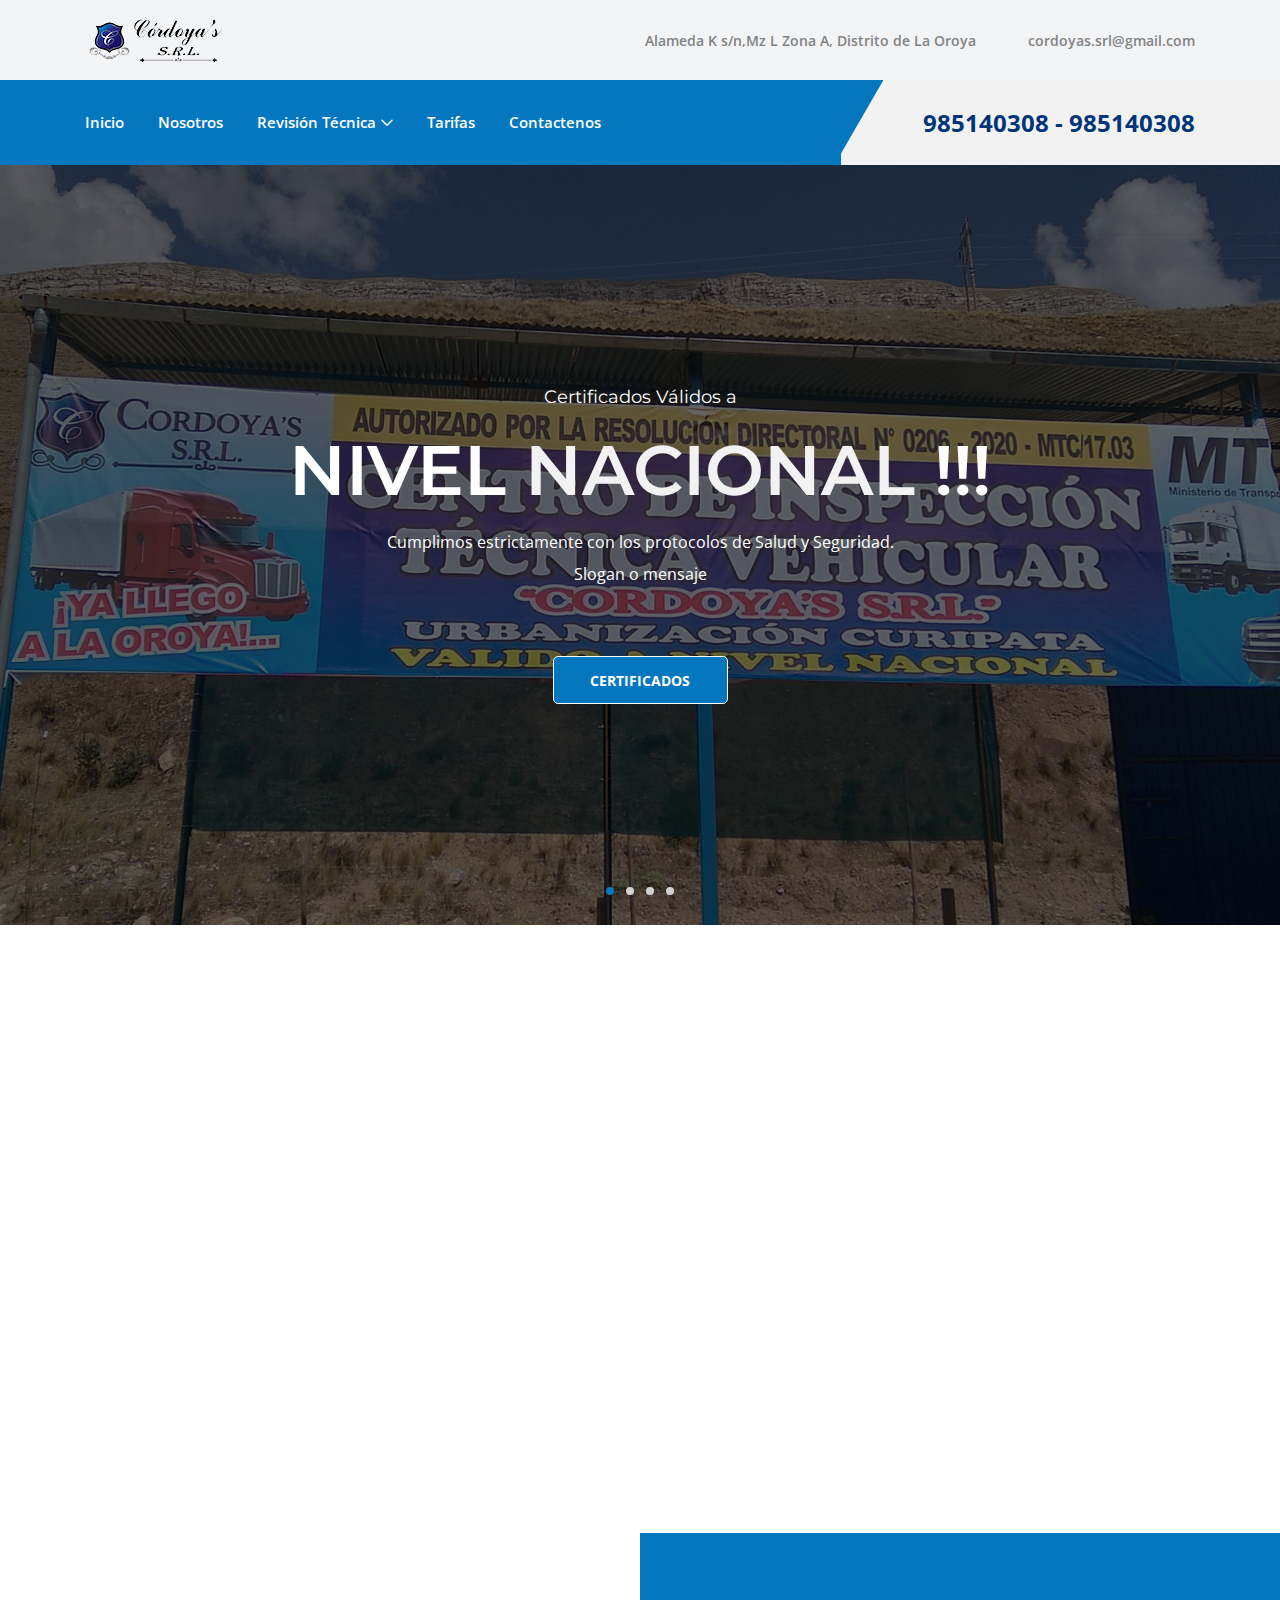
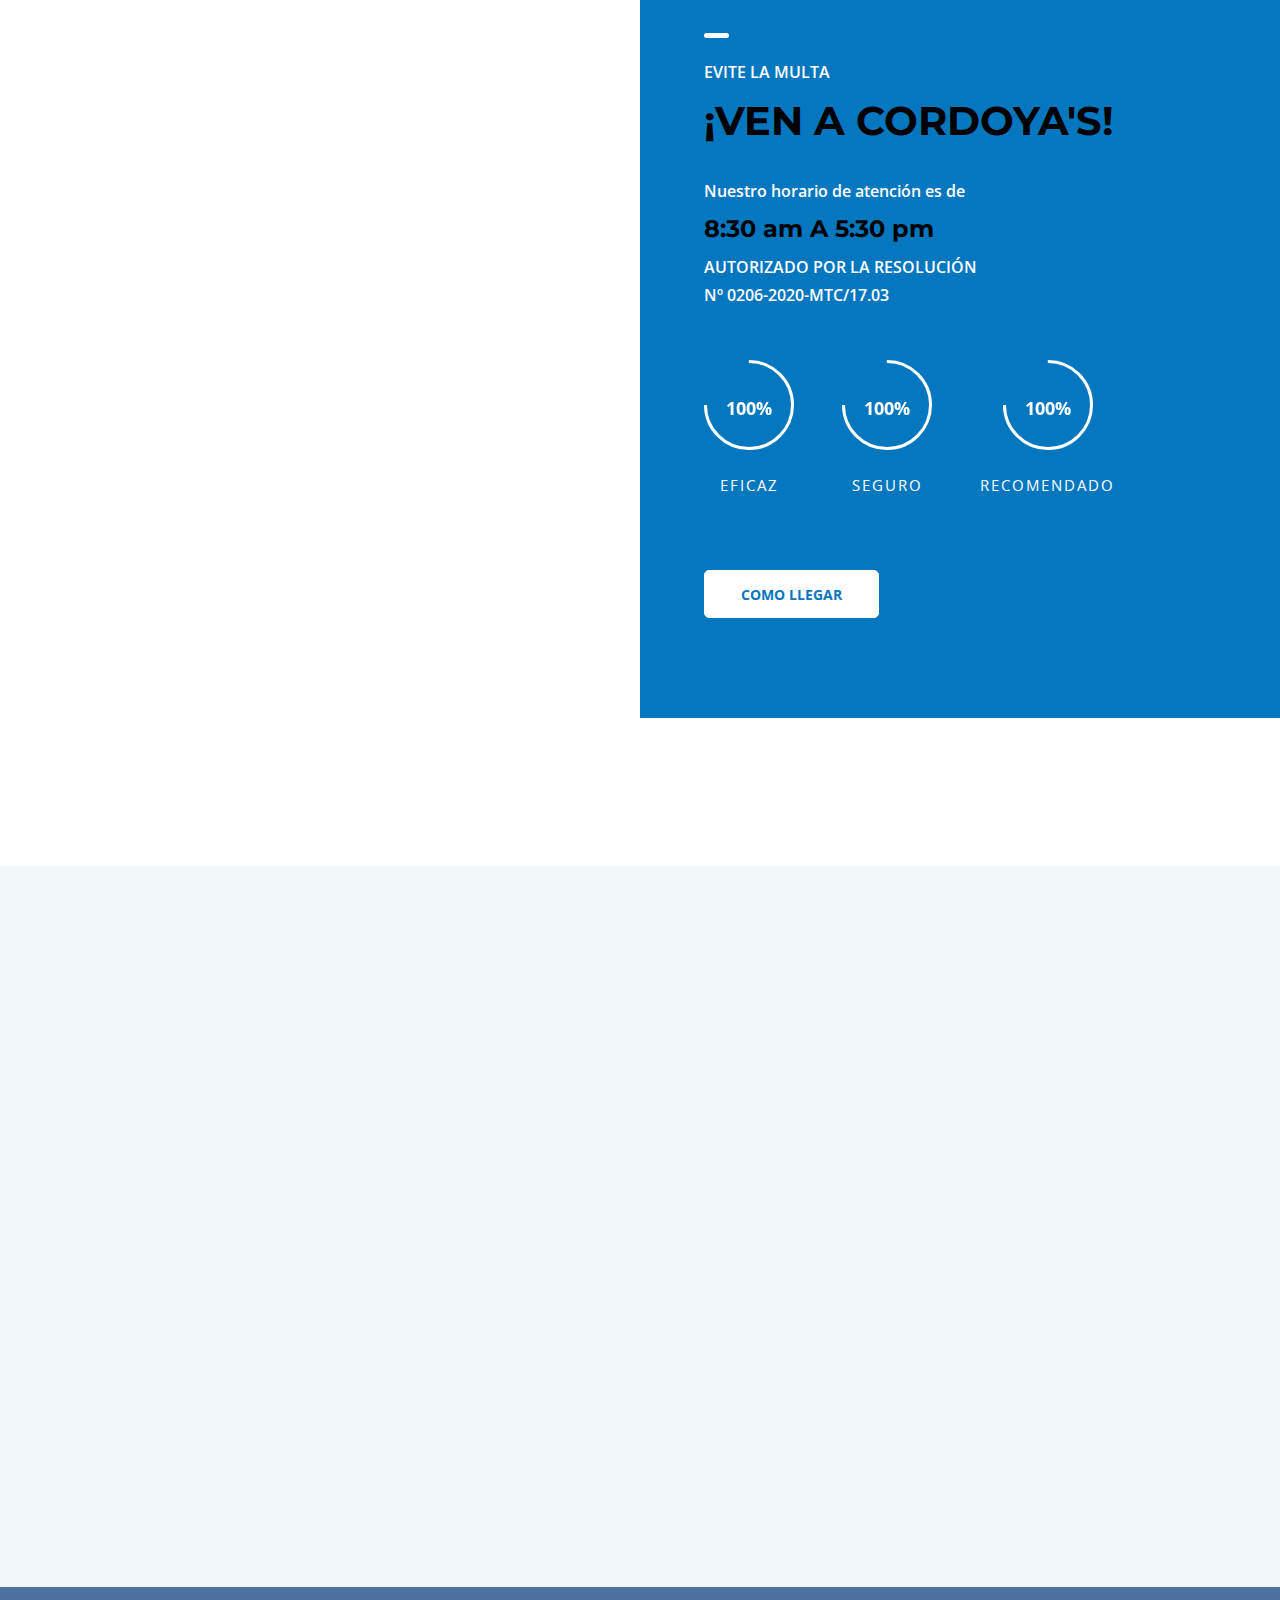
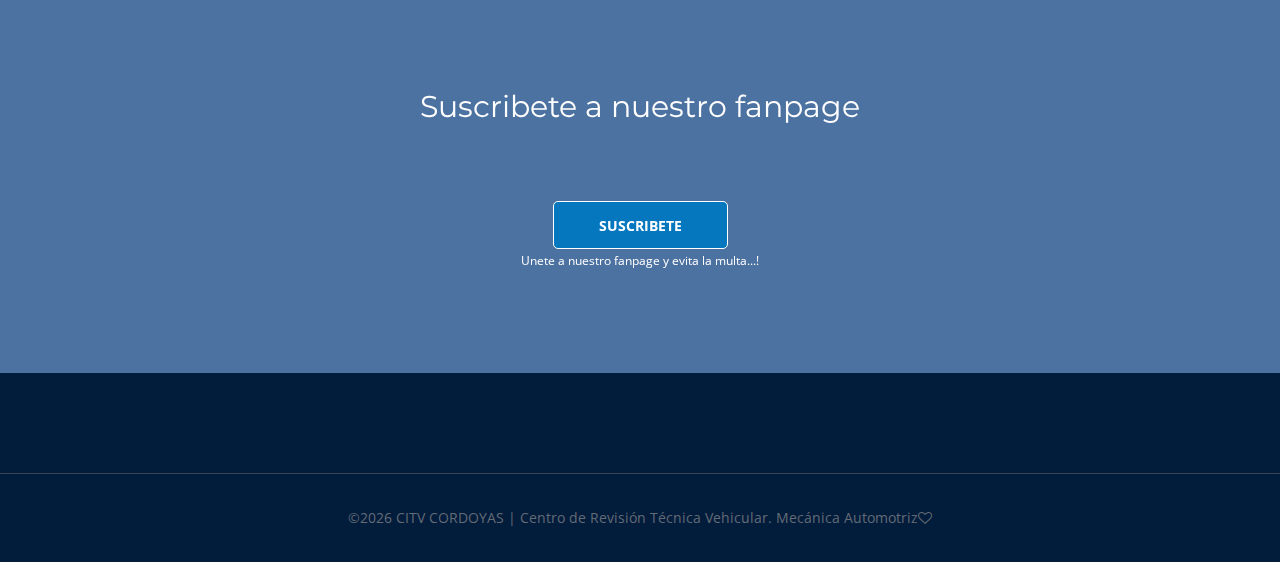
==== commit bcf7ceb7: "video2" ====
--- a/index.html
+++ b/index.html
@@ -326,7 +326,7 @@
                 <!-- Add Area -->
                 <div class="col-12 col-md-6 col-lg-5">
                     <div class="add-area mb-100 wow fadeInUp" data-wow-delay="100ms">
-                        <a class="video" href="#"><iframe width="380" height="380" src="https://www.youtube.com/embed/JPoz14NhWXw?si=trSx1wGYs4uPb6qU?autoplay=1" title="YouTube video player" frameborder="0" allow="accelerometer; autoplay; clipboard-write; encrypted-media; gyroscope; picture-in-picture; web-share" allowfullscreen></iframe></a>
+                        <a class="video" href="#"><iframe  src="https://www.youtube.com/embed/JPoz14NhWXw?si=trSx1wGYs4uPb6qU?autoplay=1" title="YouTube video player" frameborder="0" allow="accelerometer; autoplay; clipboard-write; encrypted-media; gyroscope; picture-in-picture; web-share" allowfullscreen></iframe></a>
                     </div>
                 </div>
 
--- a/style.css
+++ b/style.css
@@ -1884,12 +1884,12 @@
 }
 .video {
   height: 380px;
-  width: 350;
+  width: 350px;
 }
 @media only screen and (max-width: 767px) {
   .video {
     width: 300px;
-    margin-right: 19px;
+    padding: auto;
   } }
 
 /* ====== The End ====== */
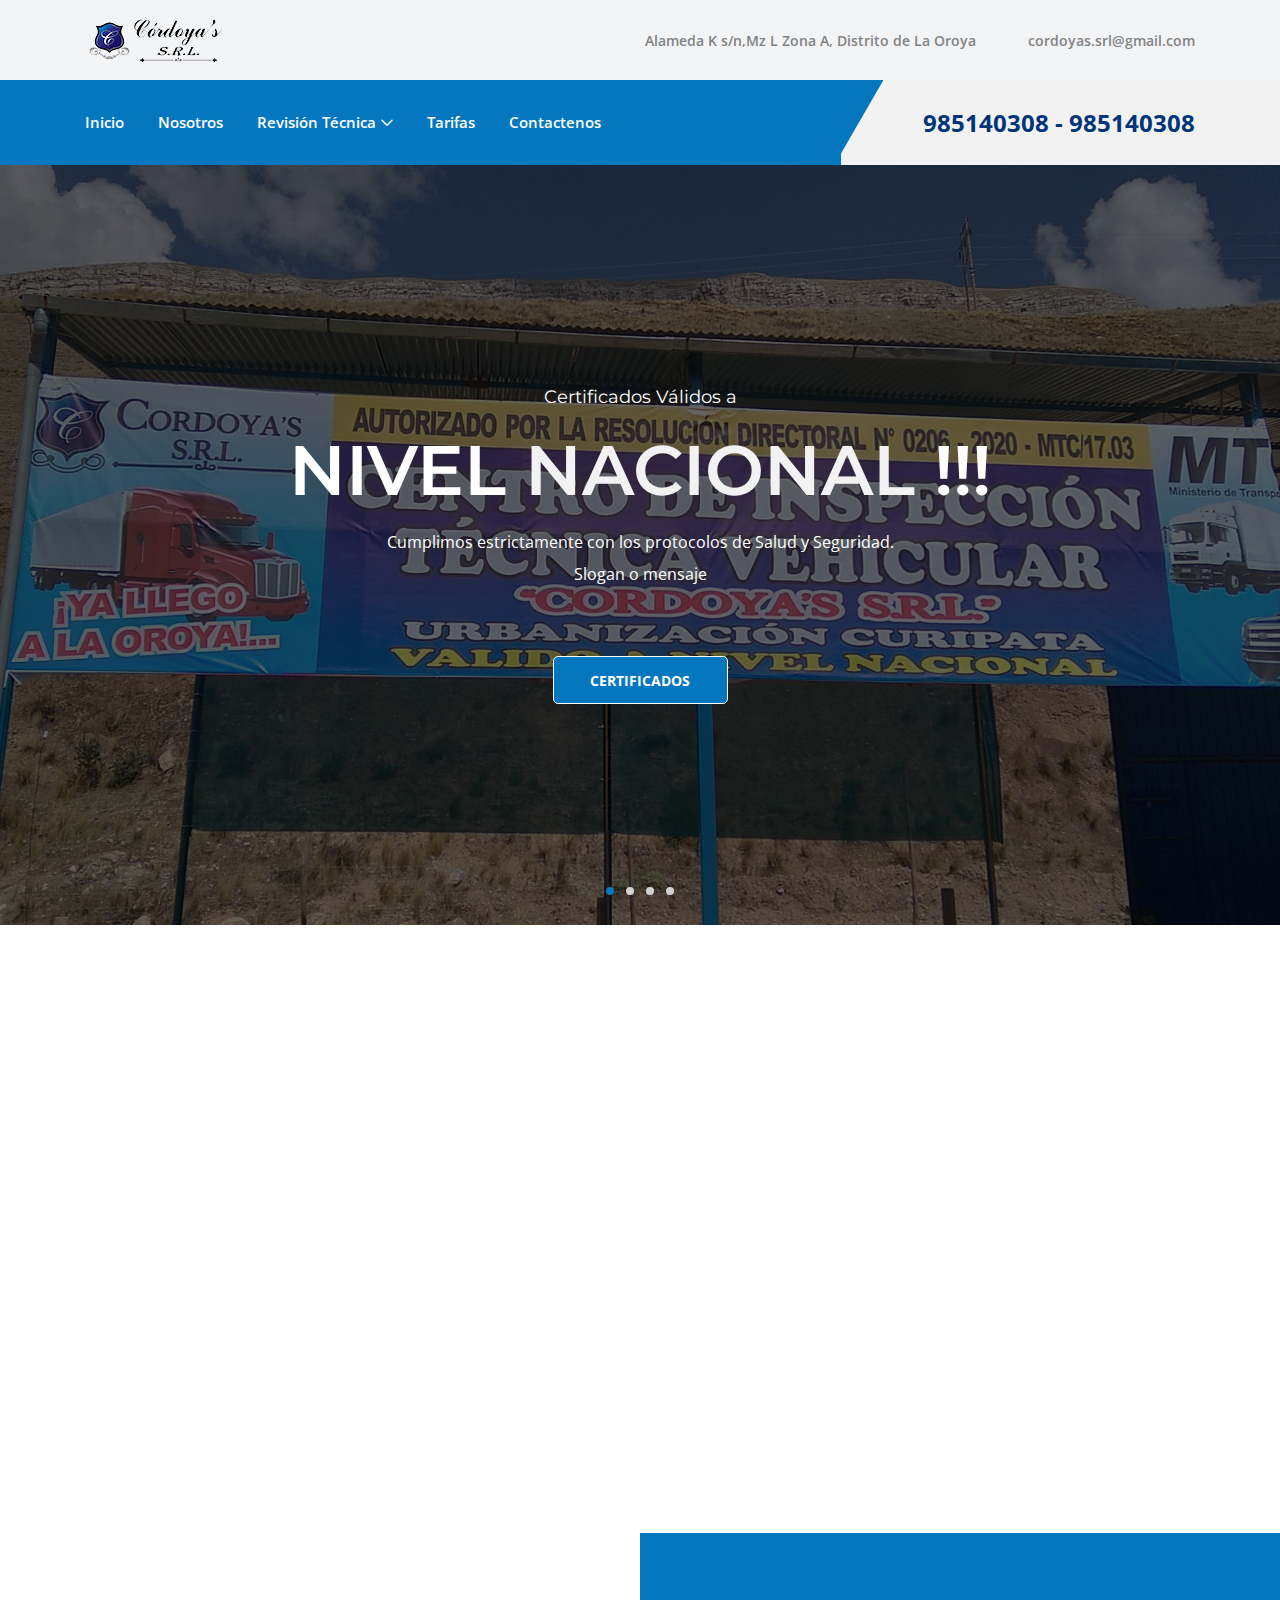
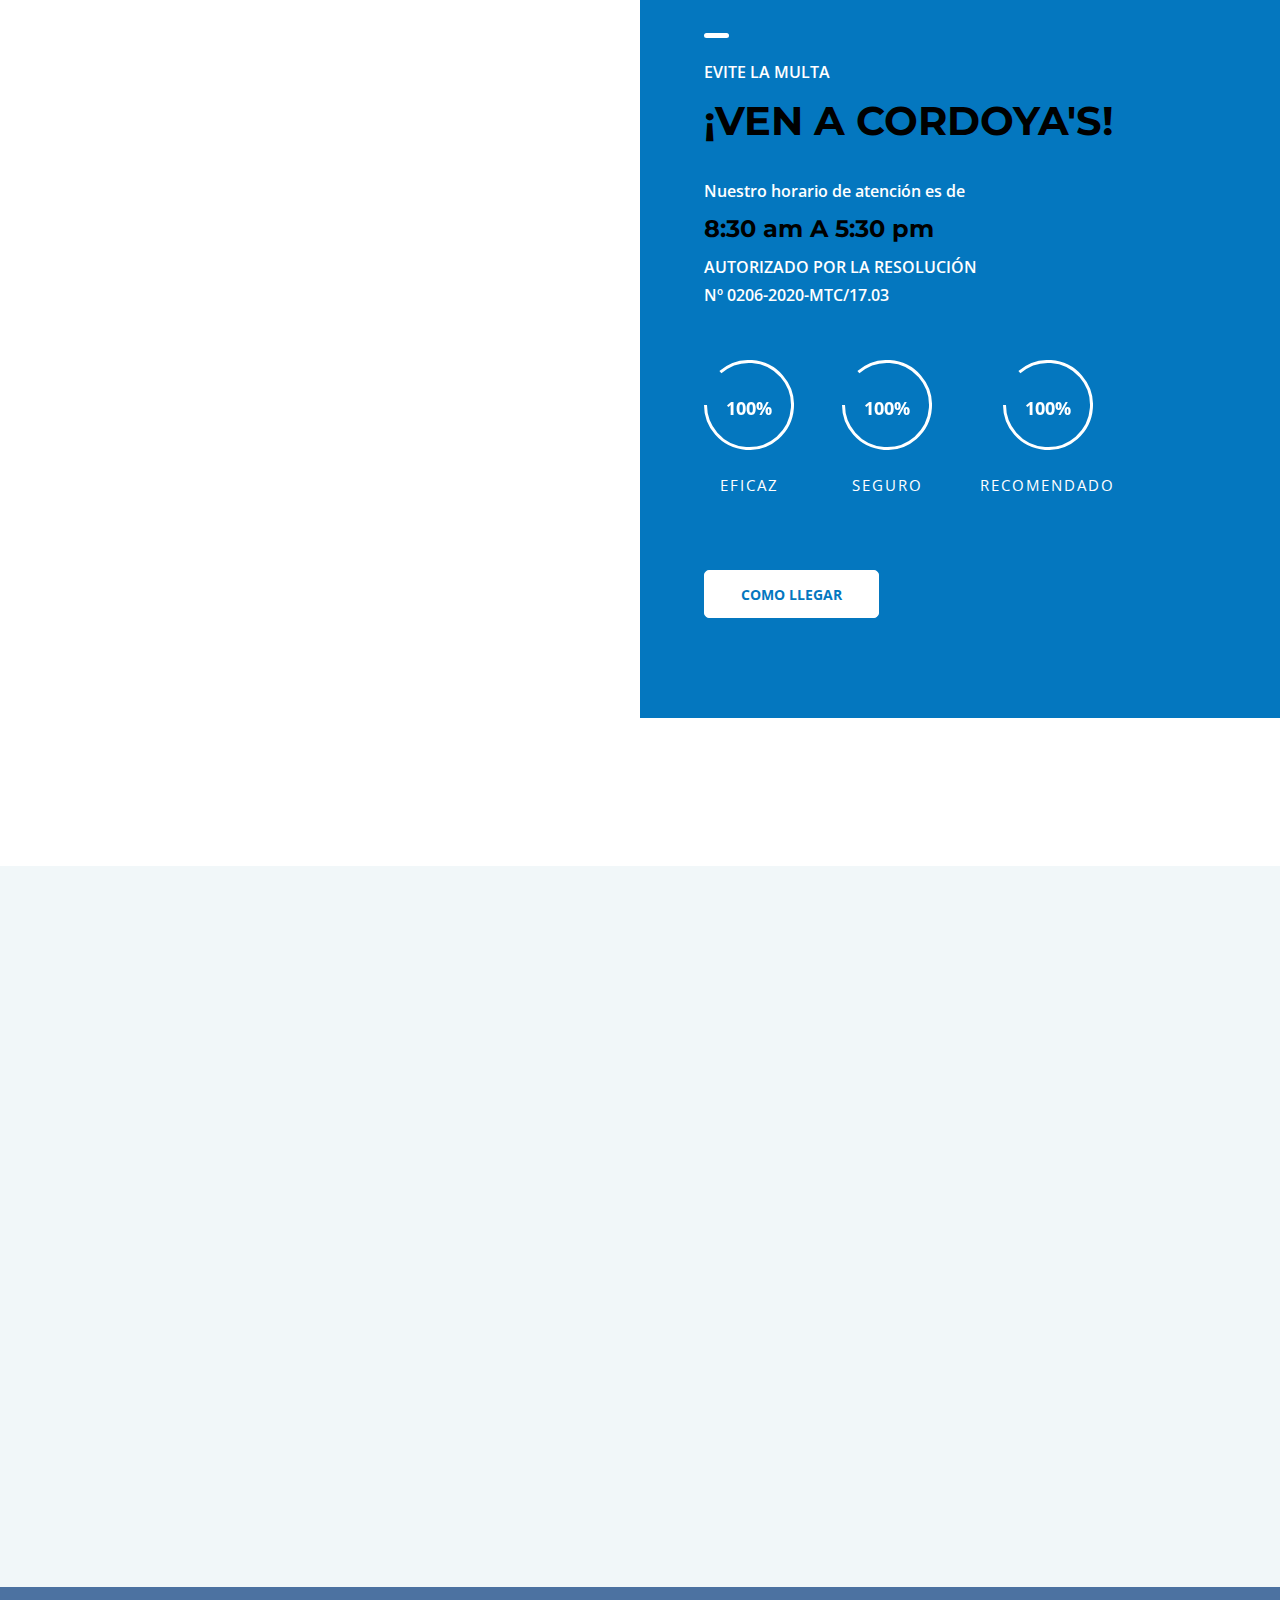
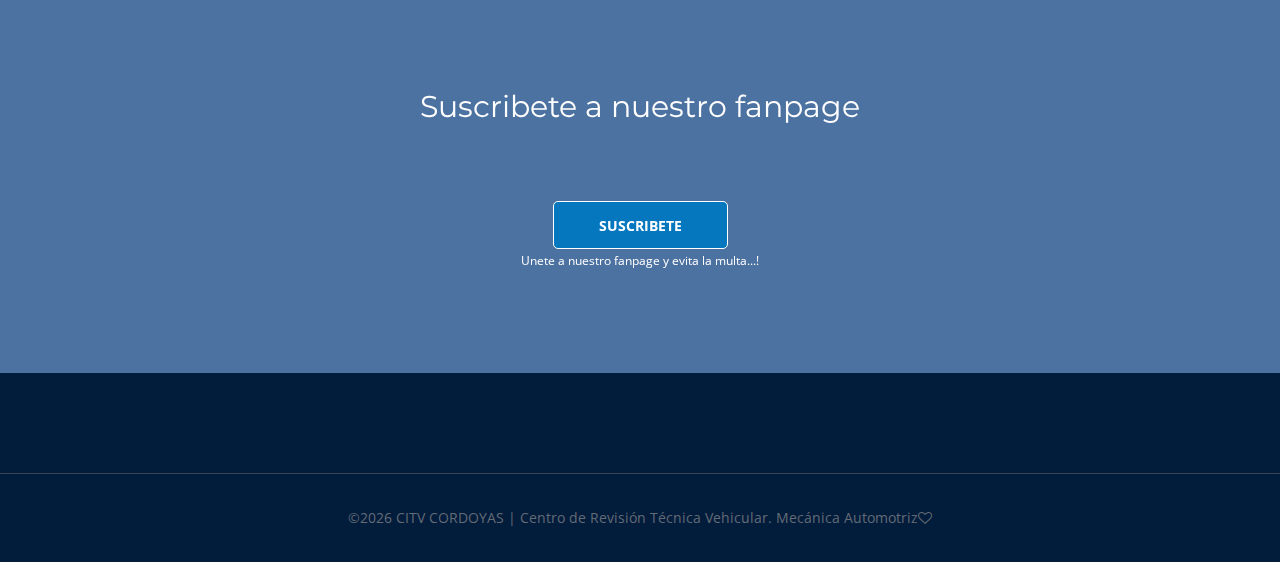
==== commit e0044ec5: "video3" ====
--- a/index.html
+++ b/index.html
@@ -326,7 +326,7 @@
                 <!-- Add Area -->
                 <div class="col-12 col-md-6 col-lg-5">
                     <div class="add-area mb-100 wow fadeInUp" data-wow-delay="100ms">
-                        <a class="video" href="#"><iframe  src="https://www.youtube.com/embed/JPoz14NhWXw?si=trSx1wGYs4uPb6qU?autoplay=1" title="YouTube video player" frameborder="0" allow="accelerometer; autoplay; clipboard-write; encrypted-media; gyroscope; picture-in-picture; web-share" allowfullscreen></iframe></a>
+                        <a class="video" href="#"><iframe class="video1" src="https://www.youtube.com/embed/JPoz14NhWXw?si=trSx1wGYs4uPb6qU?autoplay=1" title="YouTube video player" frameborder="0" allow="accelerometer; autoplay; clipboard-write; encrypted-media; gyroscope; picture-in-picture; web-share" allowfullscreen></iframe></a>
                     </div>
                 </div>
 
--- a/style.css
+++ b/style.css
@@ -1882,12 +1882,12 @@
   /* miselanius */
 .miscellaneous-area{
 }
-.video {
+.video1 {
   height: 380px;
-  width: 350px;
+  width: 450px;
 }
 @media only screen and (max-width: 767px) {
-  .video {
+  .video1 {
     width: 300px;
     padding: auto;
   } }
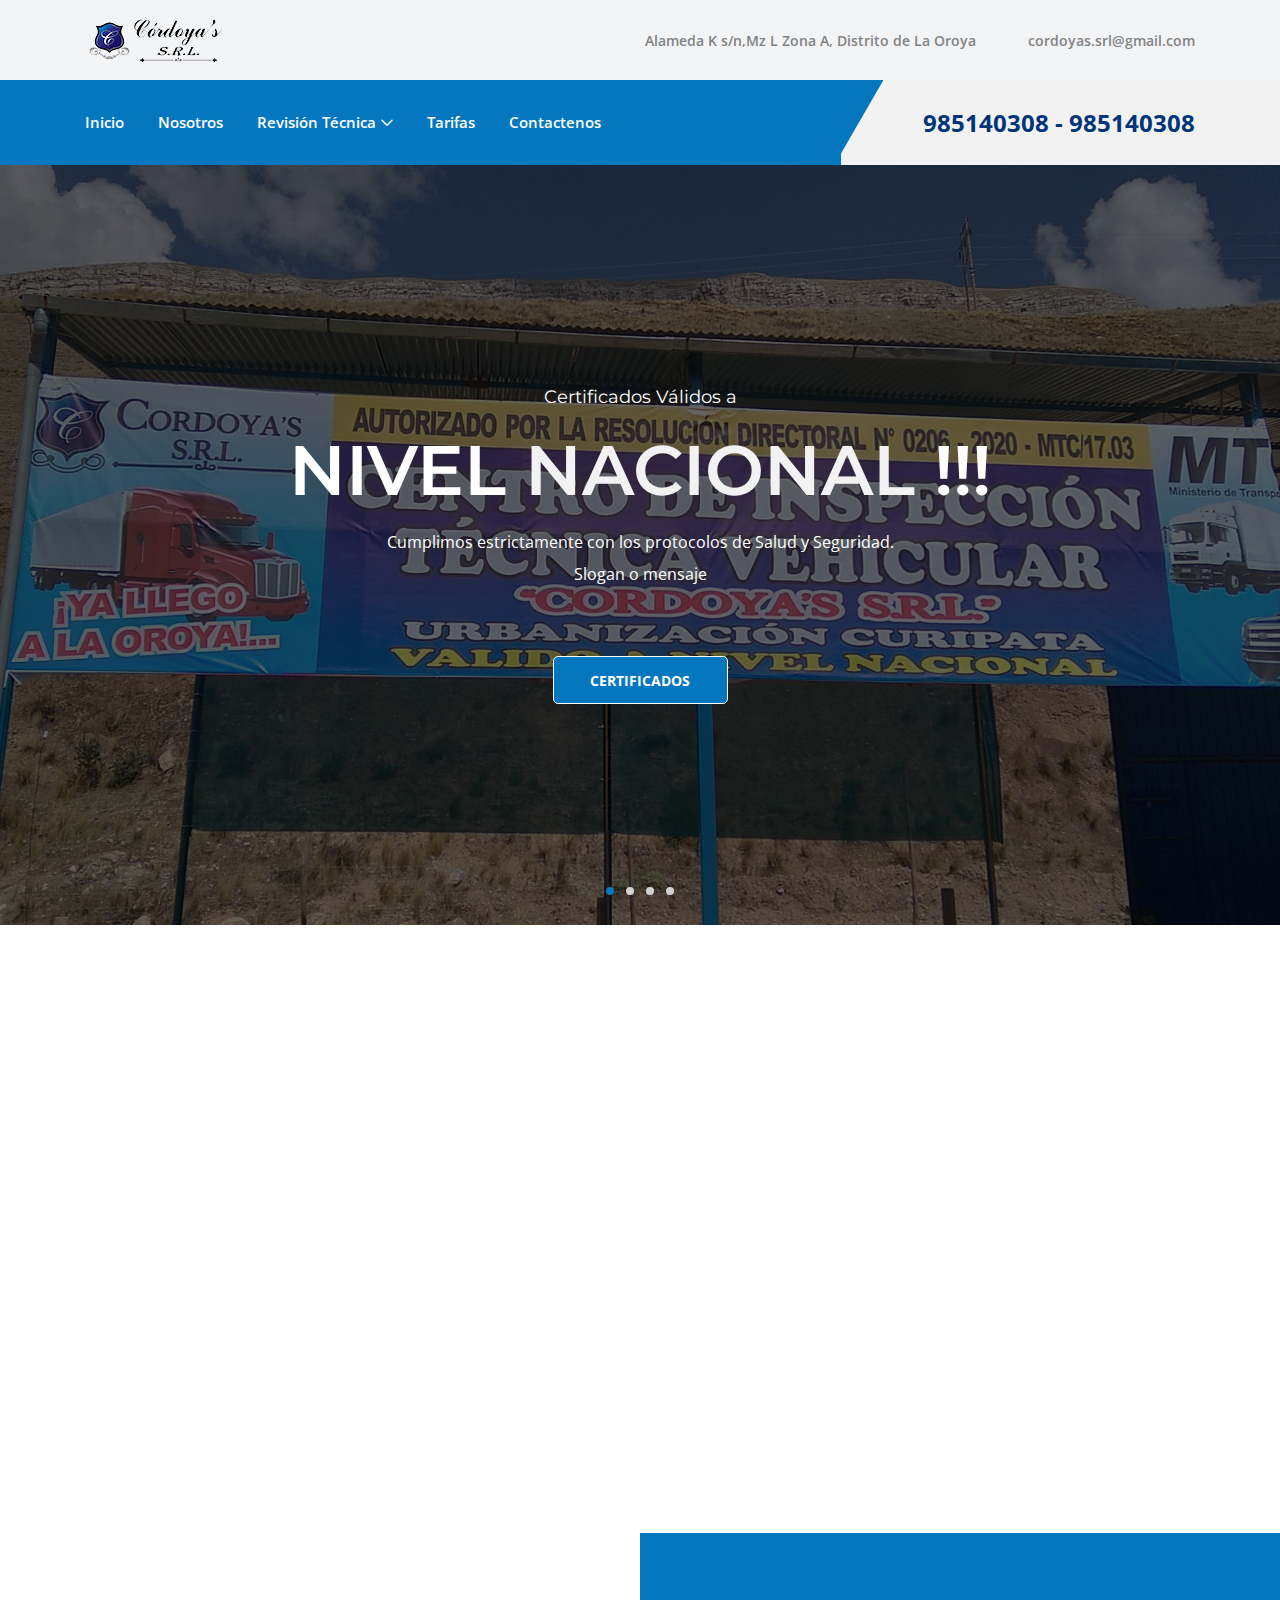
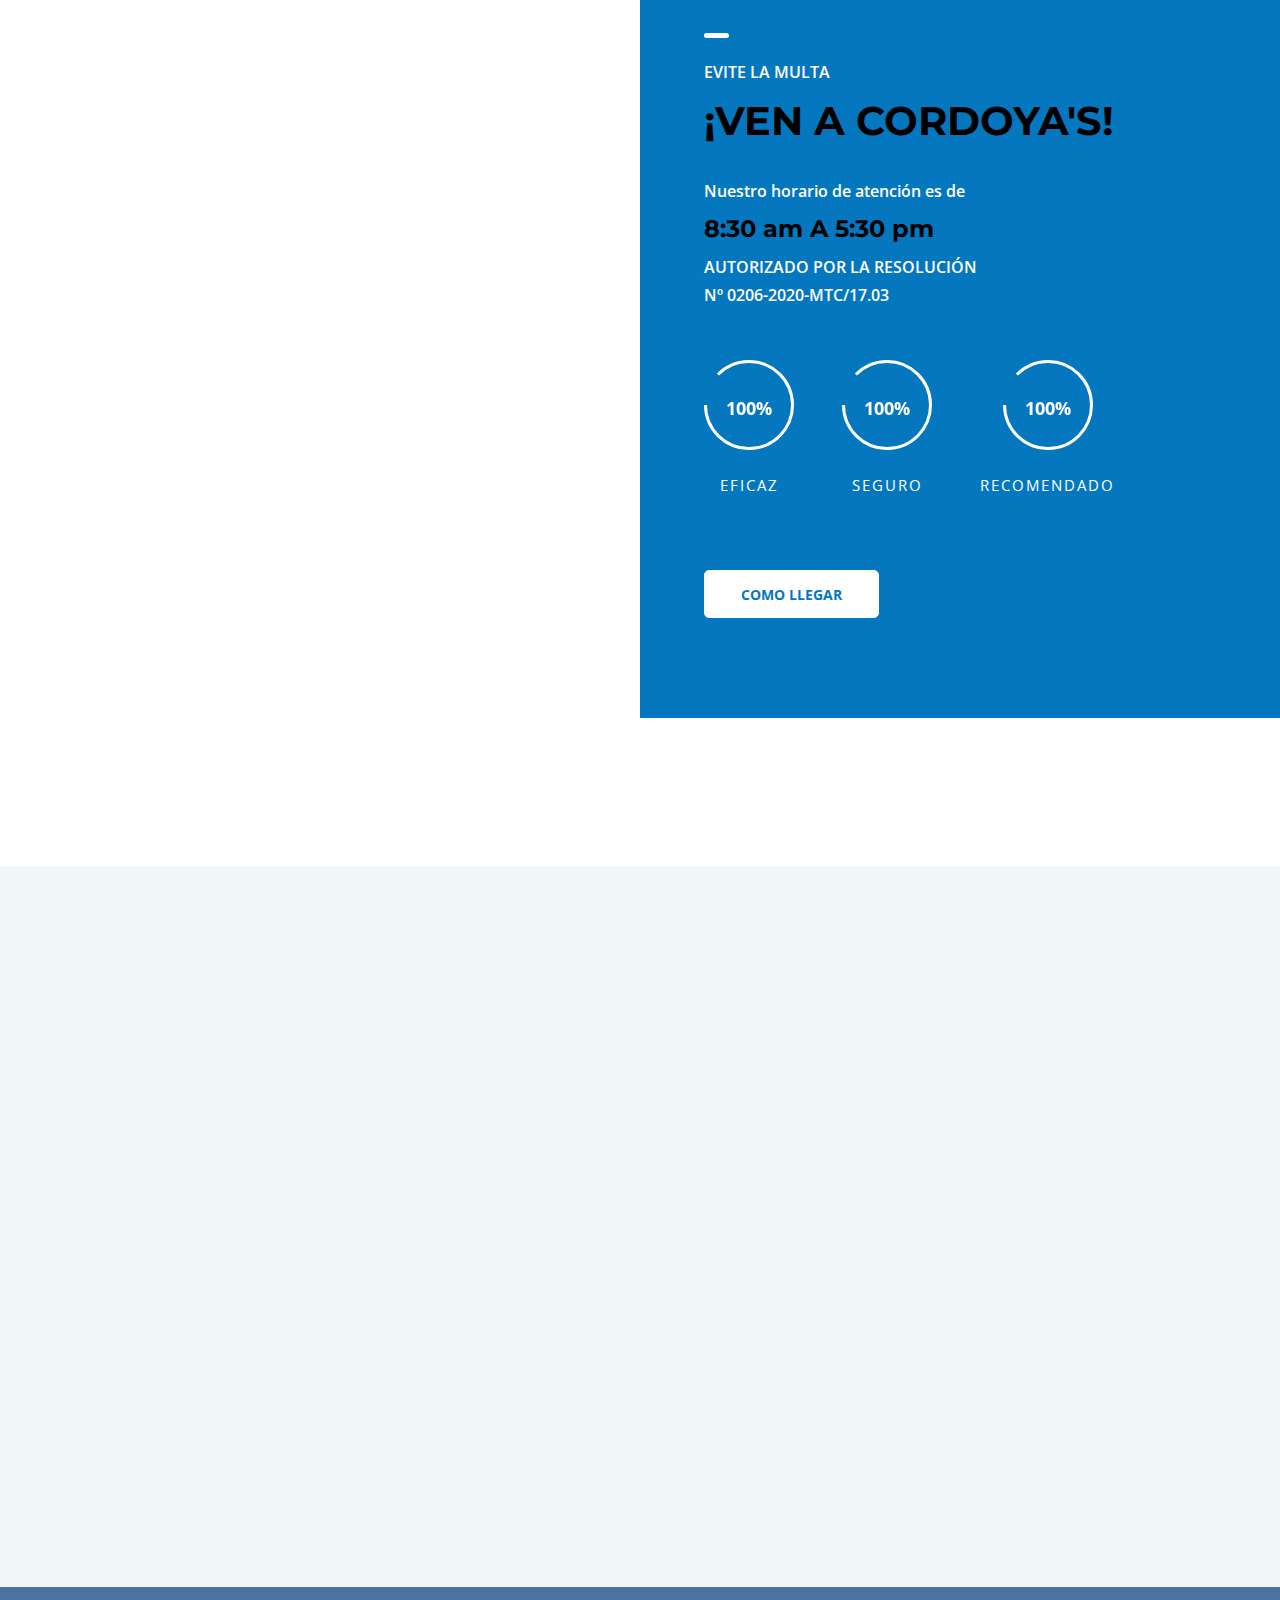
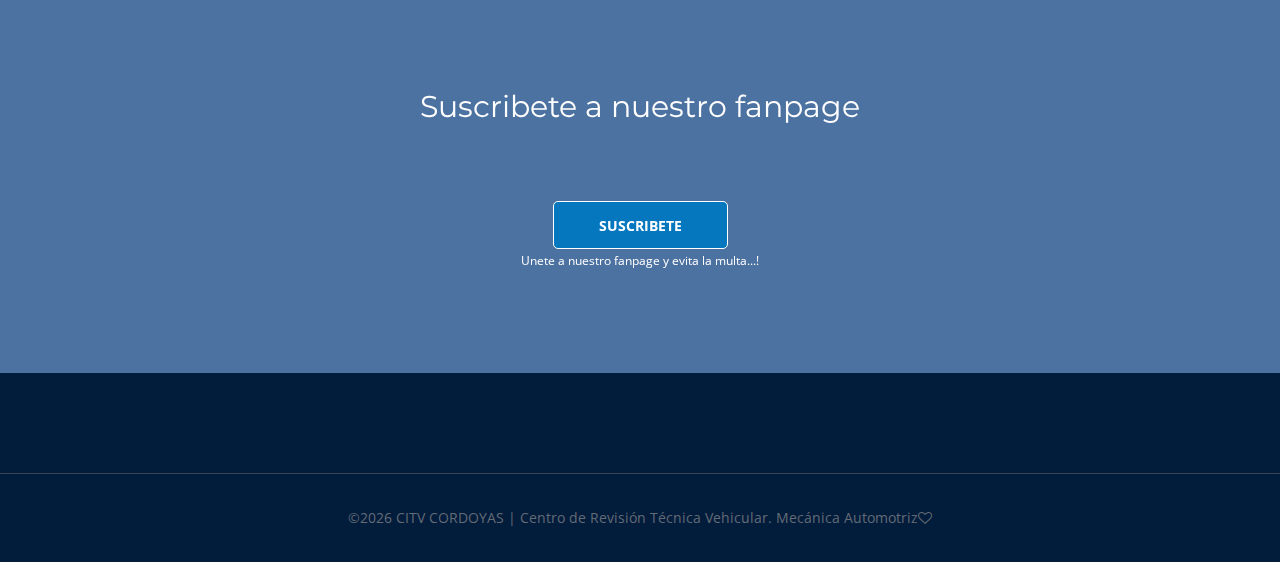
==== commit d0bc912b: "update navbar" ====
--- a/index.html
+++ b/index.html
@@ -85,7 +85,7 @@
                                             <li><a href="recomendacion.html">Recomendaciones</a></li>
                                             <li><a href="requisitos.html">Requisitos</a></li>
                                             <li><a href="vigenci_certificado.html">Vigencia Certificado</a></li>
-                                            <li><a href="manual-de-revisiones-tecnicas-20-12-2008.pdf" target="_blank">Int. de Defectos</a></li>
+                                            <li><a href="Anexo.pdf" target="_blank">Int. de Defectos</a></li>
                                             <li><a href="proceso.html">Proceso</a></li>
                                             <li><a href="cromograma.html">Cronograma</a></li>
                                         </ul>
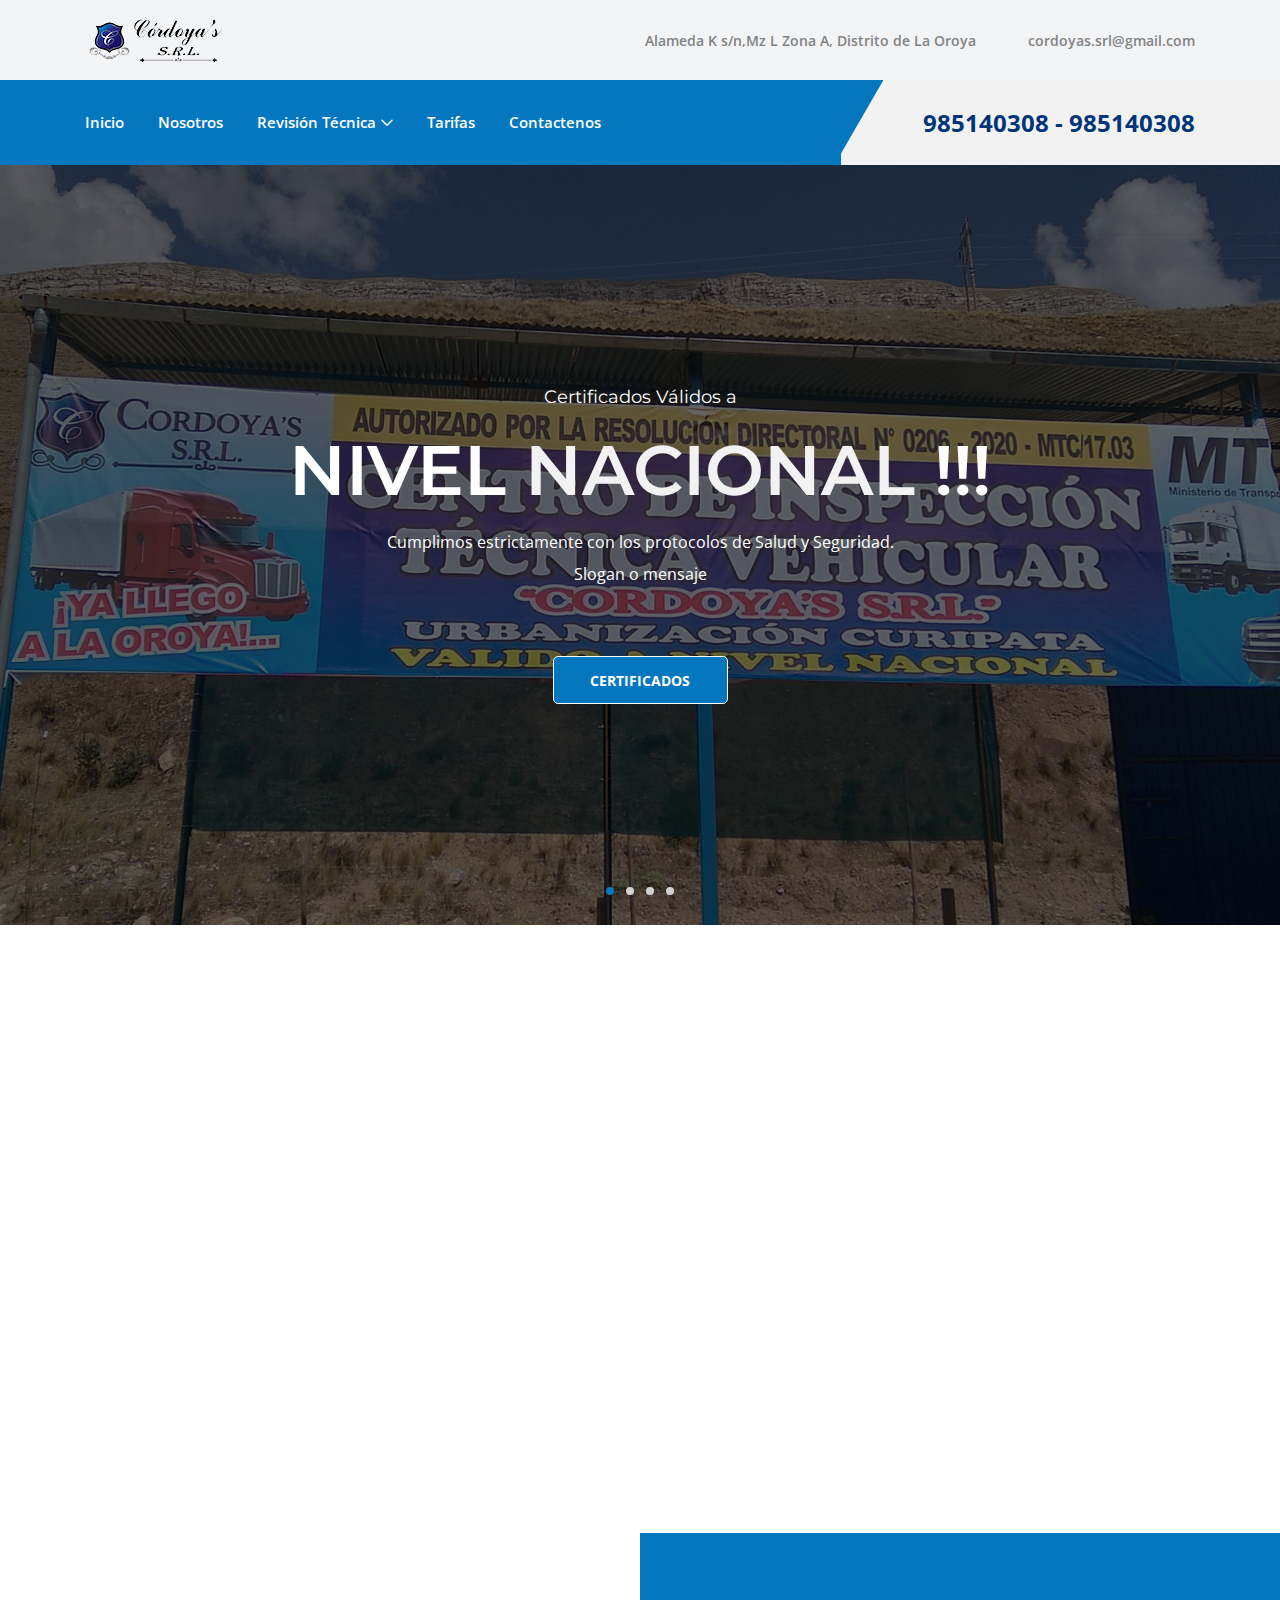
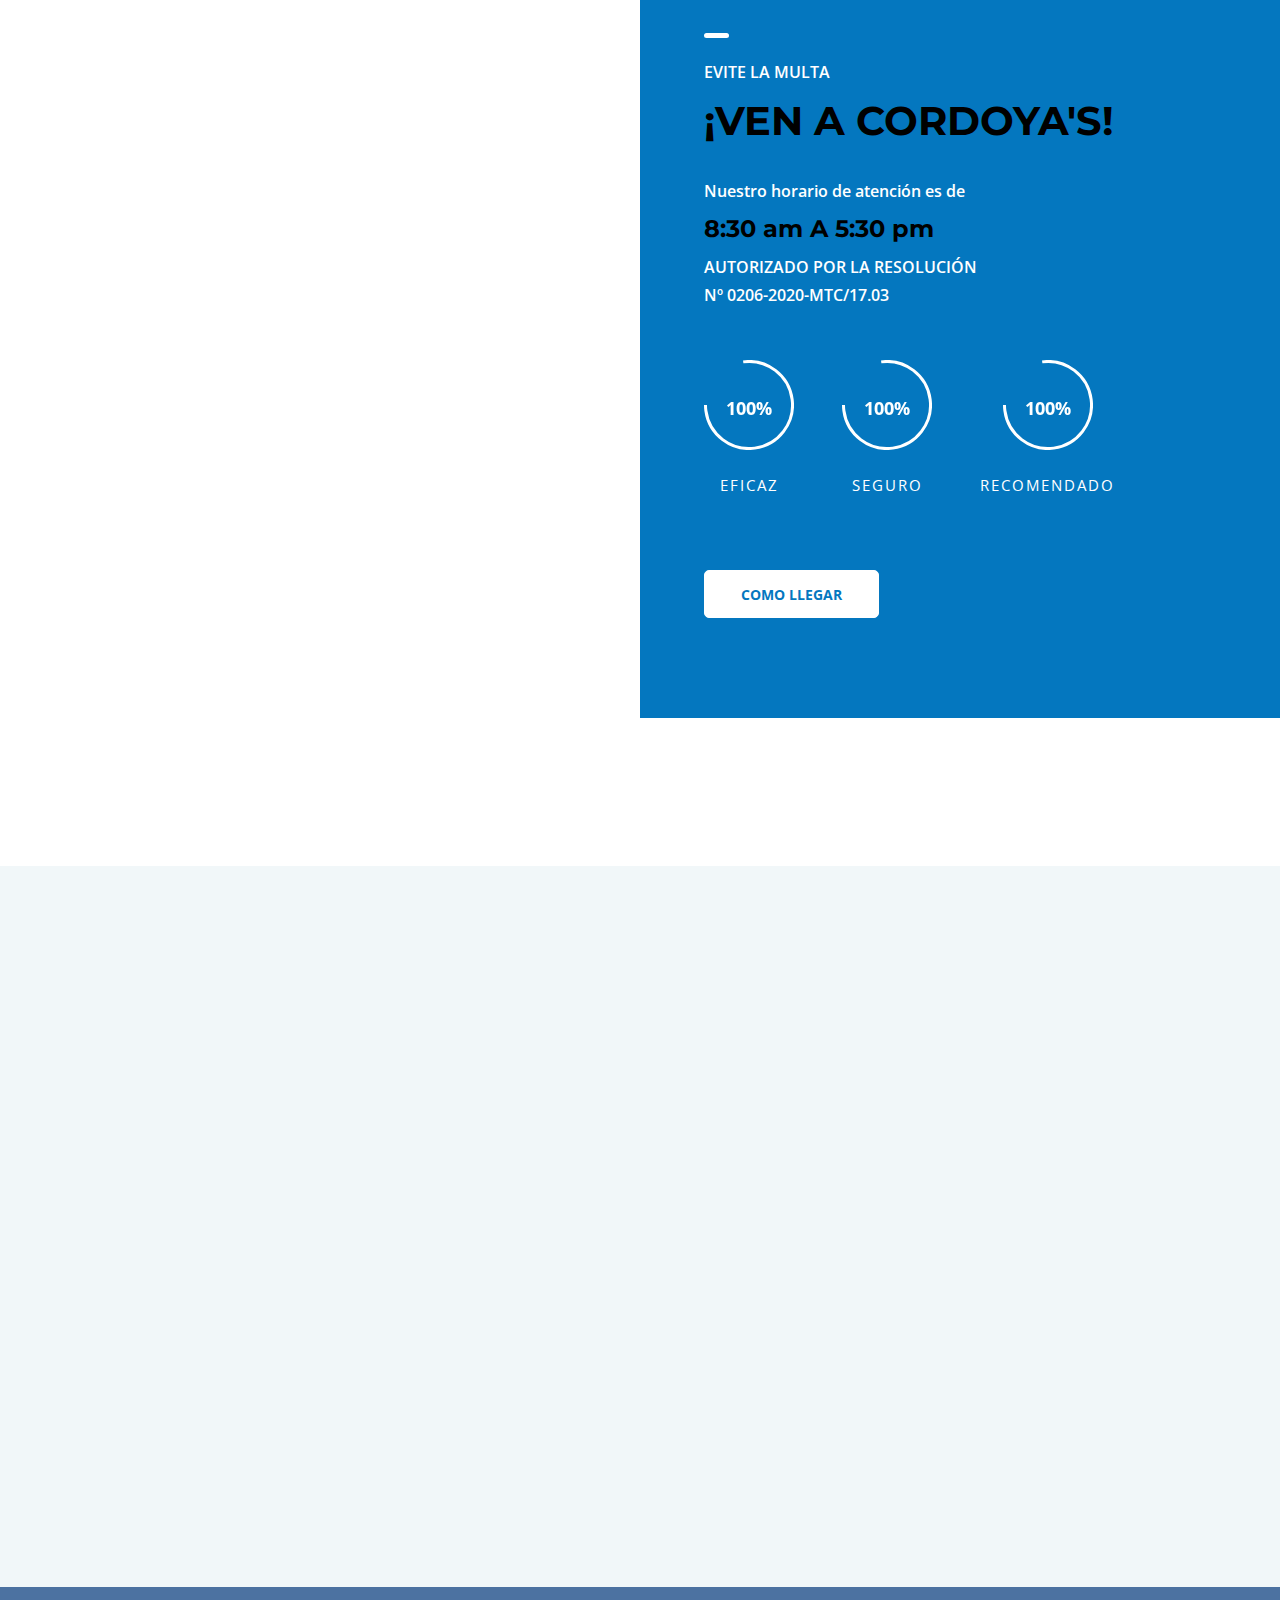
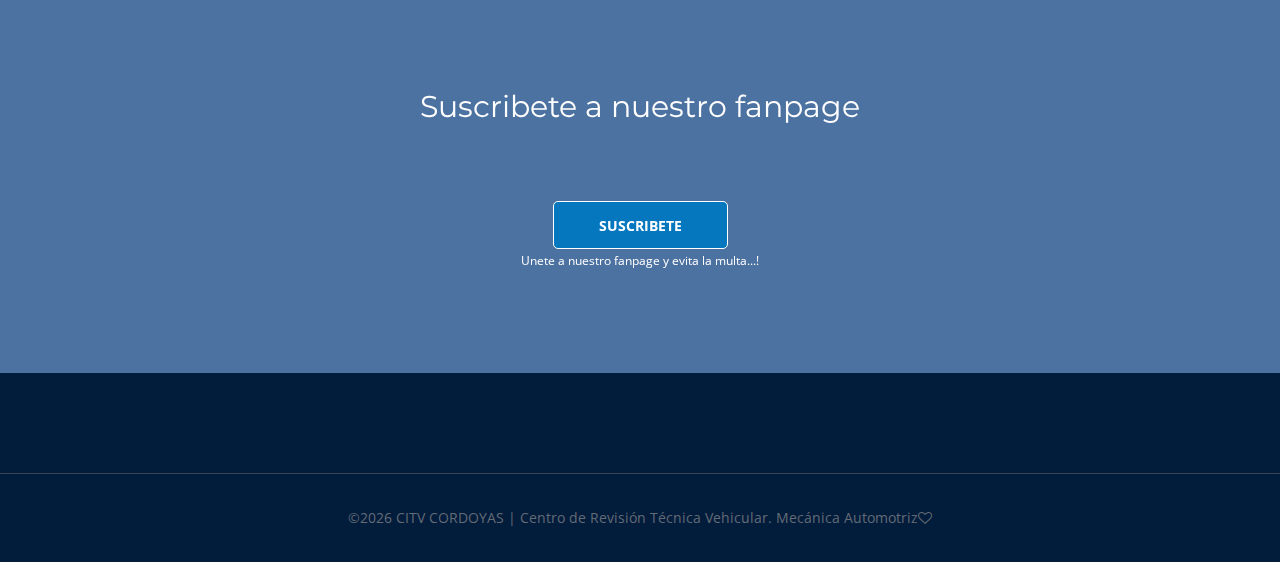
==== commit fd1c73a7: "finished css on my part" ====
--- a/index.html
+++ b/index.html
@@ -384,7 +384,7 @@
                 <div class="col-12 col-sm-10 col-lg-8">
                     <div class="nl-content text-center">
                         <h2>Suscribete a nuestro fanpage</h2>
-                        <a href="https://www.facebook.com/Cordoyas-SRL-103951038198912" class="btn credit-btn mt-50" data-animation="fadeInUp" data-delay="700ms">Suscribete</a>
+                        <a href="https://www.facebook.com/Cordoyas-SRL-103951038198912" class="btn credit-btn mt-50" data-animation="fadeInUp" data-delay="7ms">Suscribete</a>
                         <p>Unete a nuestro fanpage y evita la multa...!</p>
                     </div>
                 </div>
--- a/style.css
+++ b/style.css
@@ -19,10 +19,12 @@
     --second-color:#0477BF;
     --third-color:#F2F2F2;
     --fourth-color: #0D0D0D;
-    --fifth-color:#04bf26;
+    --fifth-color:#8DC63F;
     --first-color-text: #ffff;
     --second-color-text: #003679;
     --third-color-text: #d0e0f1;
+    --option-1:#DDE8EA;
+    --option-2:#51C6D9;
   }
 
 body {
@@ -469,7 +471,6 @@
           height: 70px; } }
       .header-area .credit-main-menu .classy-navbar .classynav ul li a {
         font-weight: 600;
-        text-transform: capitalize;
         font-size: 15px;
         padding: 0 15px;
         color: #ffffff; }
@@ -1020,7 +1021,7 @@
         color: #ffffff;
         text-align: center;
         margin-right: 15px;
-        background-color: var(--second-color); }
+        background-color: var(--fifth-color); }
       .contact--area .contact-content .single-contact-content .text p {
         font-weight: 600;
         color: #212121;
@@ -1041,7 +1042,7 @@
     border: none;
     background-color: var(--third-color); }
     .contact--area.contact-page .contact-content h5 {
-      color: var(--second-color);
+      color: var(--fifth-color);
       font-weight: 600;
       font-size: 18px;
       margin-bottom: 35px; }
@@ -1568,7 +1569,7 @@
   padding: 35px; }
   .contact-advisor h5 {
     font-size: 18px;
-    color: var(--fourth-color);
+    color: var(--fifth-color);
     font-weight: 600;
     margin-bottom: 40px; }
   .contact-advisor .single-advisor {
@@ -1585,21 +1586,20 @@
       width: 80px;
       margin-right: 30px; }
     .contact-advisor .single-advisor .advisor-info h6 {
-      color: var(--fourth-color);
+      color: var(--fifth-color);
       margin-bottom: 5px;
       font-weight: 600; }
     .contact-advisor .single-advisor .advisor-info span {
       font-size: 12px;
-      text-transform: capitalize;
       margin-bottom: 15px;
       display: block;
-      color: var(--second-color); }
+      color: var(--first-color-alt); }
     .contact-advisor .single-advisor .advisor-info p {
       font-size: 14px;
       margin-bottom: 0;
       line-height: 1;
       font-weight: 700;
-      color: var(--first-color-alt); }
+      color: var(--second-color); }
 
 .contact-form-area .form-control {
   position: relative;
@@ -1767,7 +1767,6 @@
     padding: 20px 70px 20px 30px;
     position: relative;
     font-size: 16px;
-    text-transform: capitalize;
     font-weight: 600; }
     .single-accordion h6 a span {
       background: transparent;
@@ -1880,8 +1879,8 @@
   }
 
   /* miselanius */
-.miscellaneous-area{
-}
+/* .miscellaneous-area{
+} */
 .video1 {
   height: 380px;
   width: 450px;
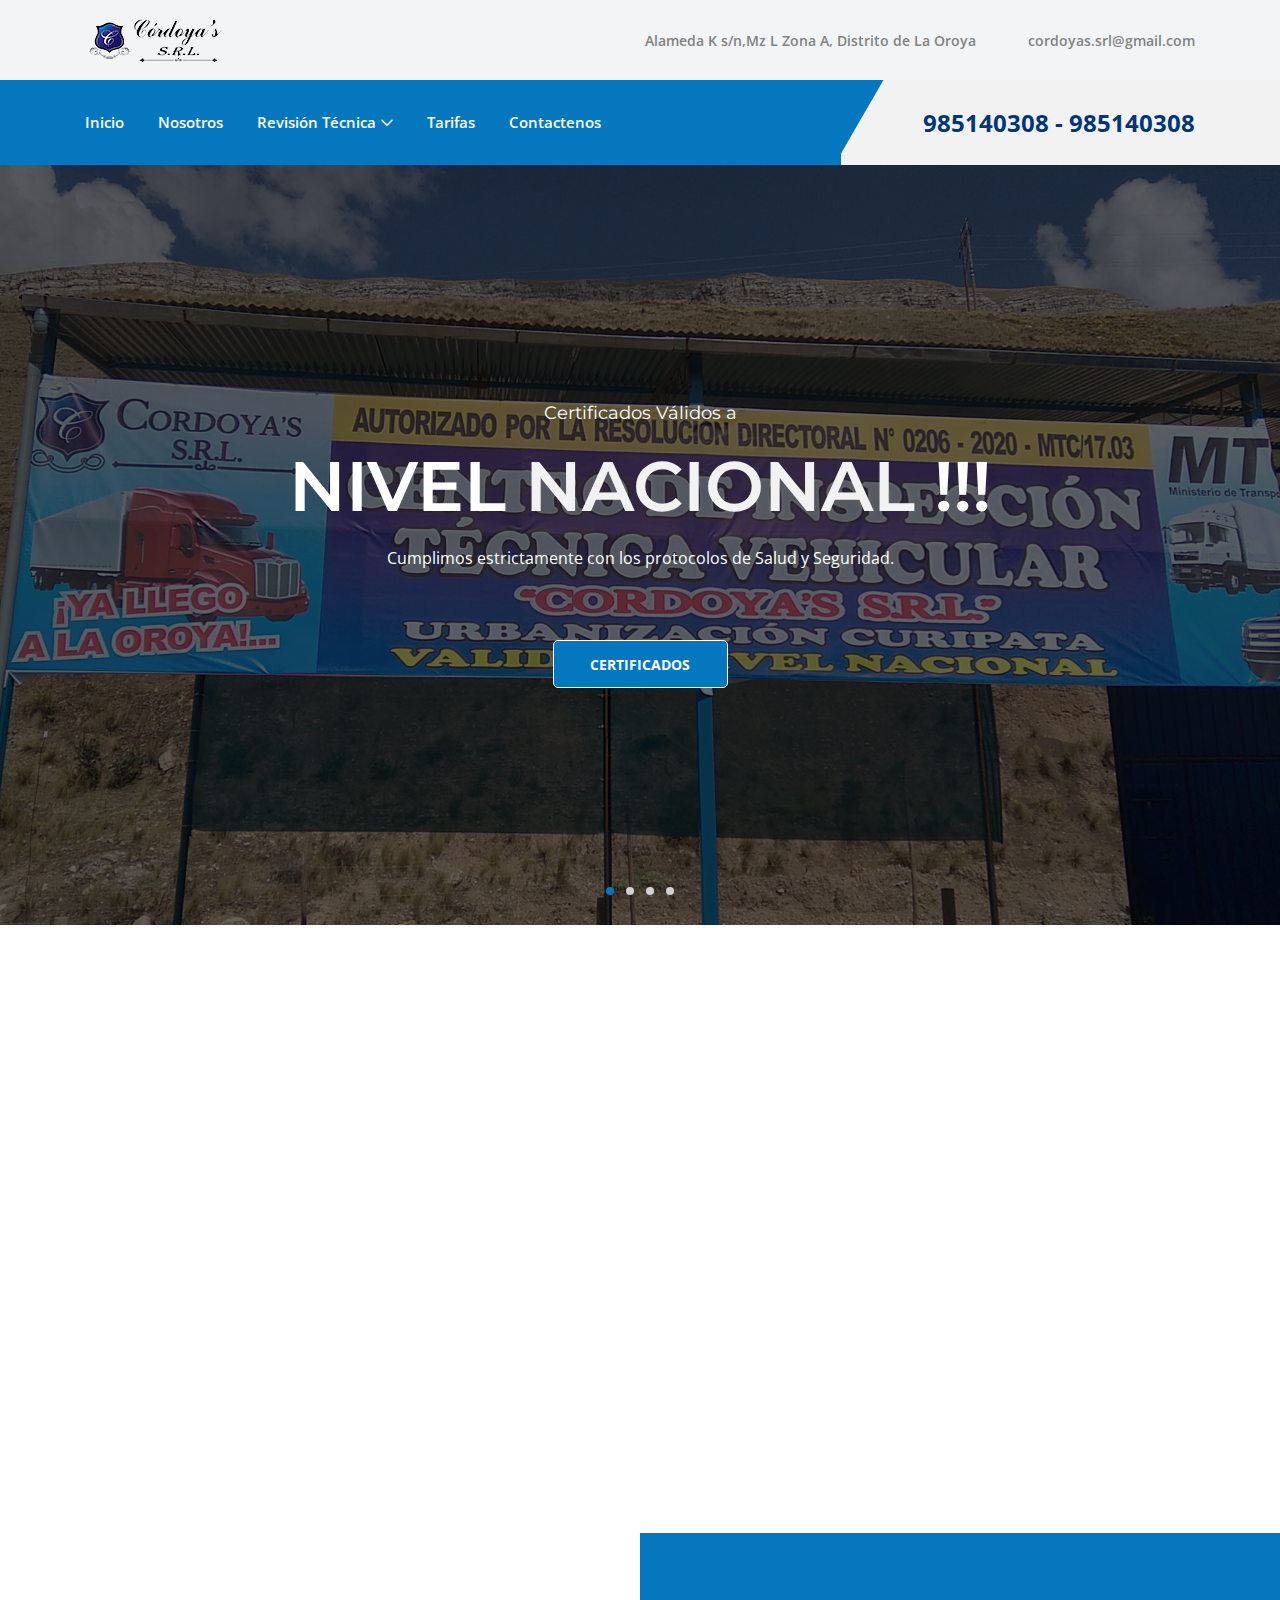
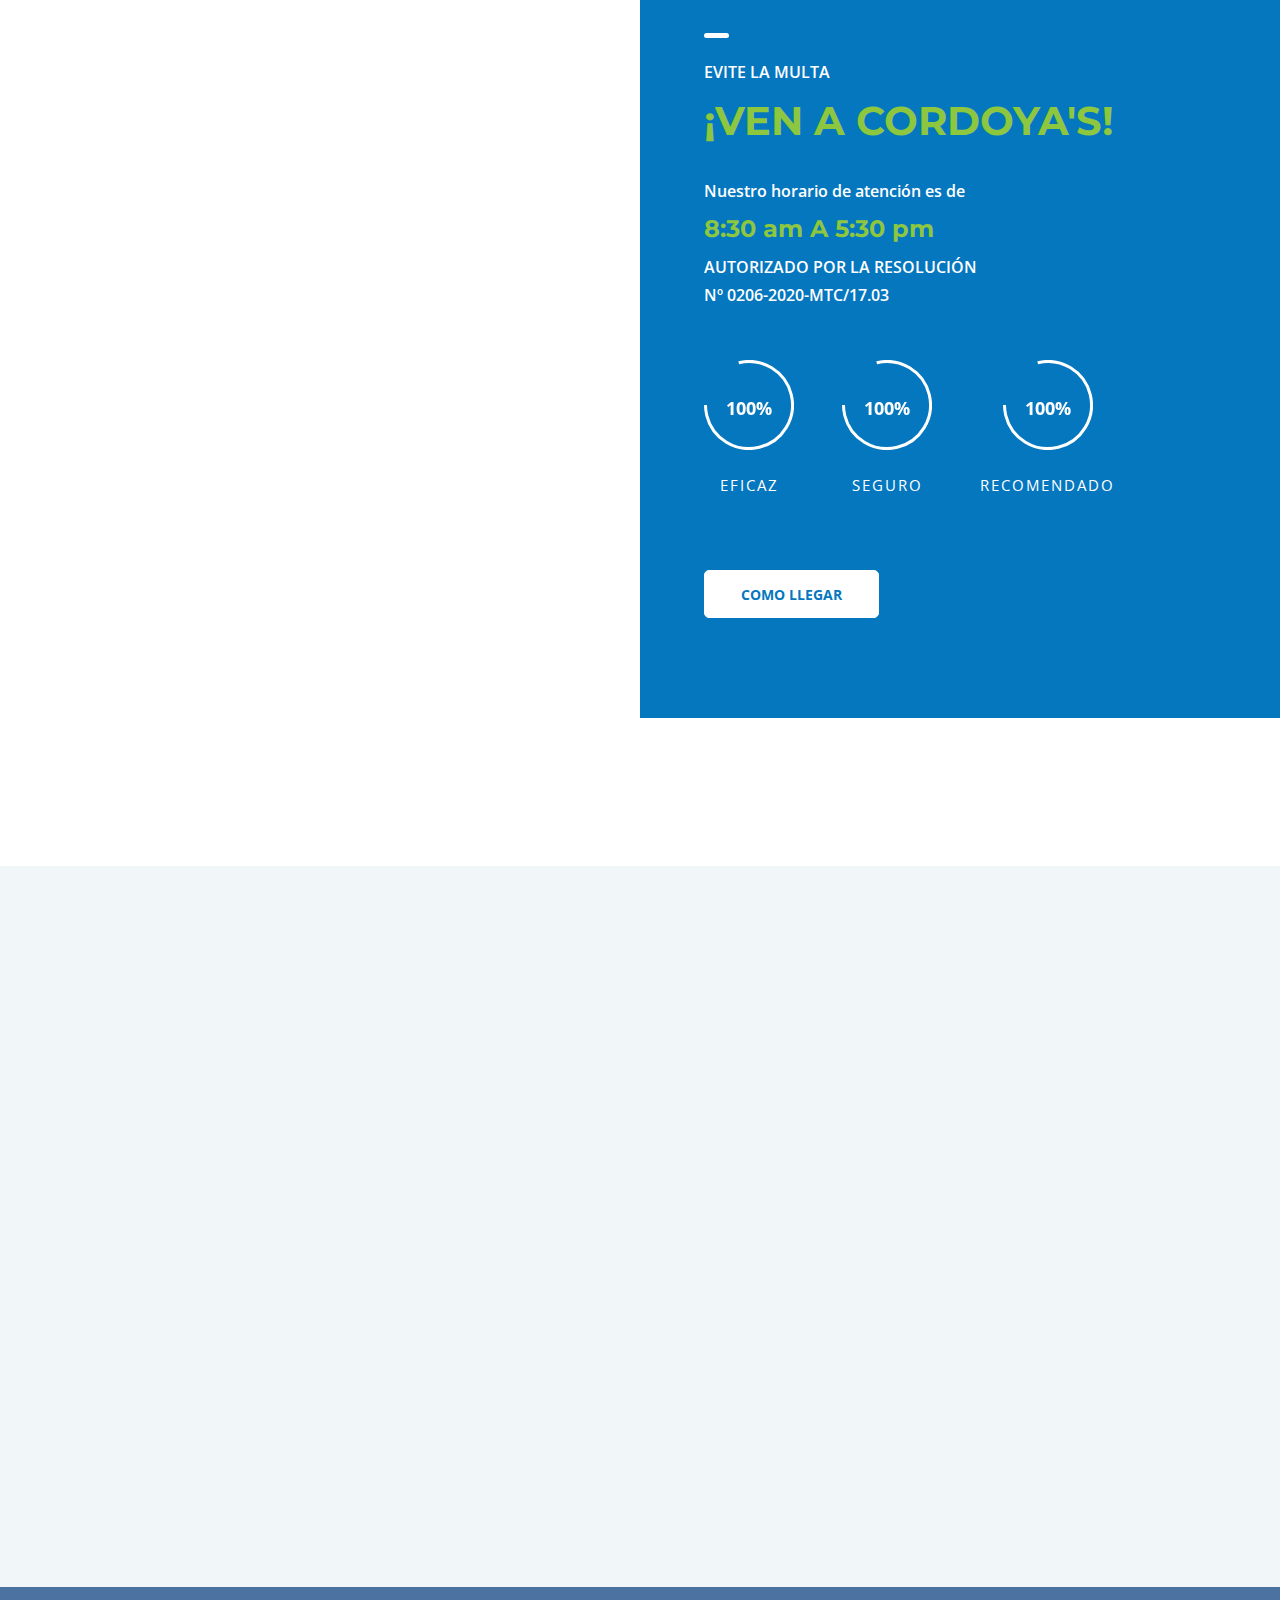
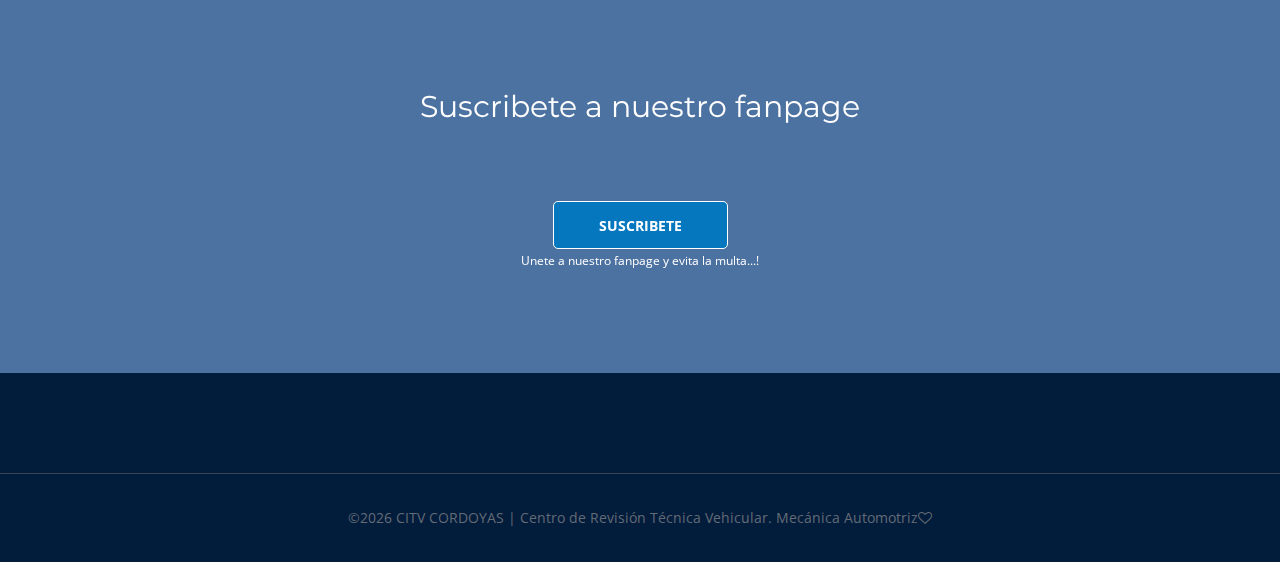
==== commit 4e3a6e84: "ultimos arreglos" ====
--- a/index.html
+++ b/index.html
@@ -129,8 +129,7 @@
                             <div class="welcome-text text-center">
                                 <h6 data-animation="fadeInUp" data-delay="100ms">Certificados Válidos a</h6>
                                 <h2 data-animation="fadeInUp" data-delay="300ms">NIVEL <span> NACIONAL</span> !!!</h2>
-                                <p data-animation="fadeInUp" data-delay="500ms">Cumplimos estrictamente con los protocolos de Salud y Seguridad.<br>
-                                Slogan o mensaje</p>
+                                <p data-animation="fadeInUp" data-delay="500ms">Cumplimos estrictamente con los protocolos de Salud y Seguridad.<br></p>
                                 <a href="certificados.html" class="btn credit-btn mt-50" data-animation="fadeInUp" data-delay="700ms">Certificados</a>
                             </div>
                         </div>
@@ -219,7 +218,7 @@
                             <p>Somos</p>
                             <h3>CITV CORDOYA'S</h3>
                         </div>
-                        <h6>CORDOYA'S S.R.L. es una empresa solida. Que basa sus operaciones en un Sistema de Gestiòn de la Calidad que procura la mejora continua de sus procesos...</h6>
+                        <h6>CORDOYA'S S.R.L. es una empresa solida. Que basa sus operaciones en un Sistema de Gestión de la Calidad que procura la mejora continua de sus procesos...</h6>
                         <a href="nosotros.html" class="btn credit-btn mt-50">Leer más</a>
                     </div>
                 </div>
@@ -258,9 +257,9 @@
             <div class="section-heading white">
                 <div class="line"></div>
                 <H6>EVITE LA MULTA</H6>
-                <h1>¡VEN A CORDOYA'S!</h1>
-            </div>
-            <h6>Nuestro horario de atención es de</h6> <h4>8:30 am A 5:30 pm</h4> <h6>AUTORIZADO POR LA RESOLUCIÓN<BR> Nº 0206-2020-MTC/17.03</h6>
+                <h1 style="color: #8DC63F;" >¡VEN A CORDOYA'S!</h1>
+            </div>
+            <h6>Nuestro horario de atención es de</h6> <h4 style="color: #8DC63F;">8:30 am A 5:30 pm</h4> <h6>AUTORIZADO POR LA RESOLUCIÓN<BR> Nº 0206-2020-MTC/17.03</h6>
             <div class="d-flex flex-wrap mt-50">
                 <!-- Single Skills Area -->
                 <div class="single-skils-area mb-70 mr-5">
@@ -355,8 +354,8 @@
                                     <img src="img/core-img/call.png" alt="">
                                 </div>
                                 <div class="text">
-                                    <p>numeros</p>
-                                    <span>8:30 am A 6:00 pm de lunes a sábado</span>
+                                    <p>985140308 - 985140308</p>
+                                    <span>8:30 am A 5:30 pm de lunes a sábado</span>
                                 </div>
                             </div>
                             <!-- Single Contact Content -->
@@ -365,7 +364,7 @@
                                     <img src="img/core-img/message2.png" alt="">
                                 </div>
                                 <div class="text">
-                                    <p>mail@gmail.com</p>
+                                    <p>cordoyas.srl@gmail.com</p>
                                     <span>Escribenos Pronto</span>
                                 </div>
                             </div>
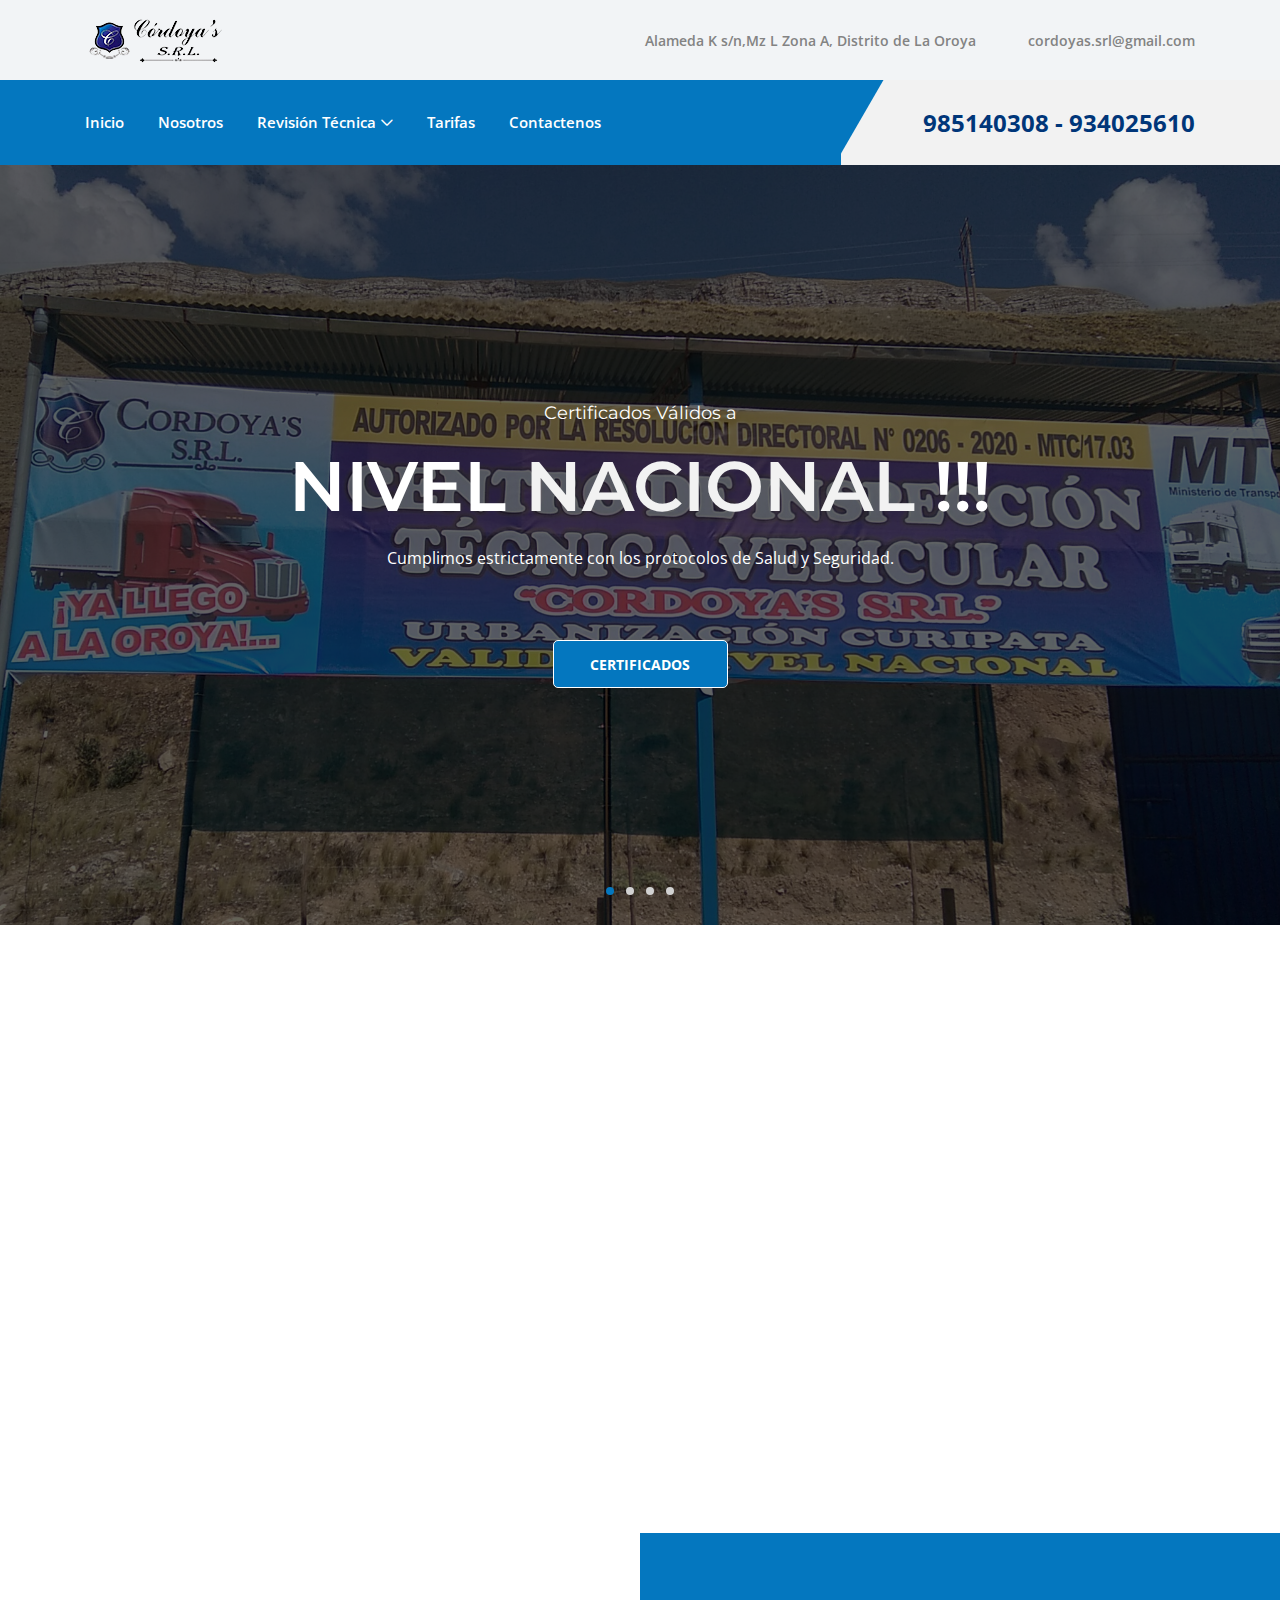
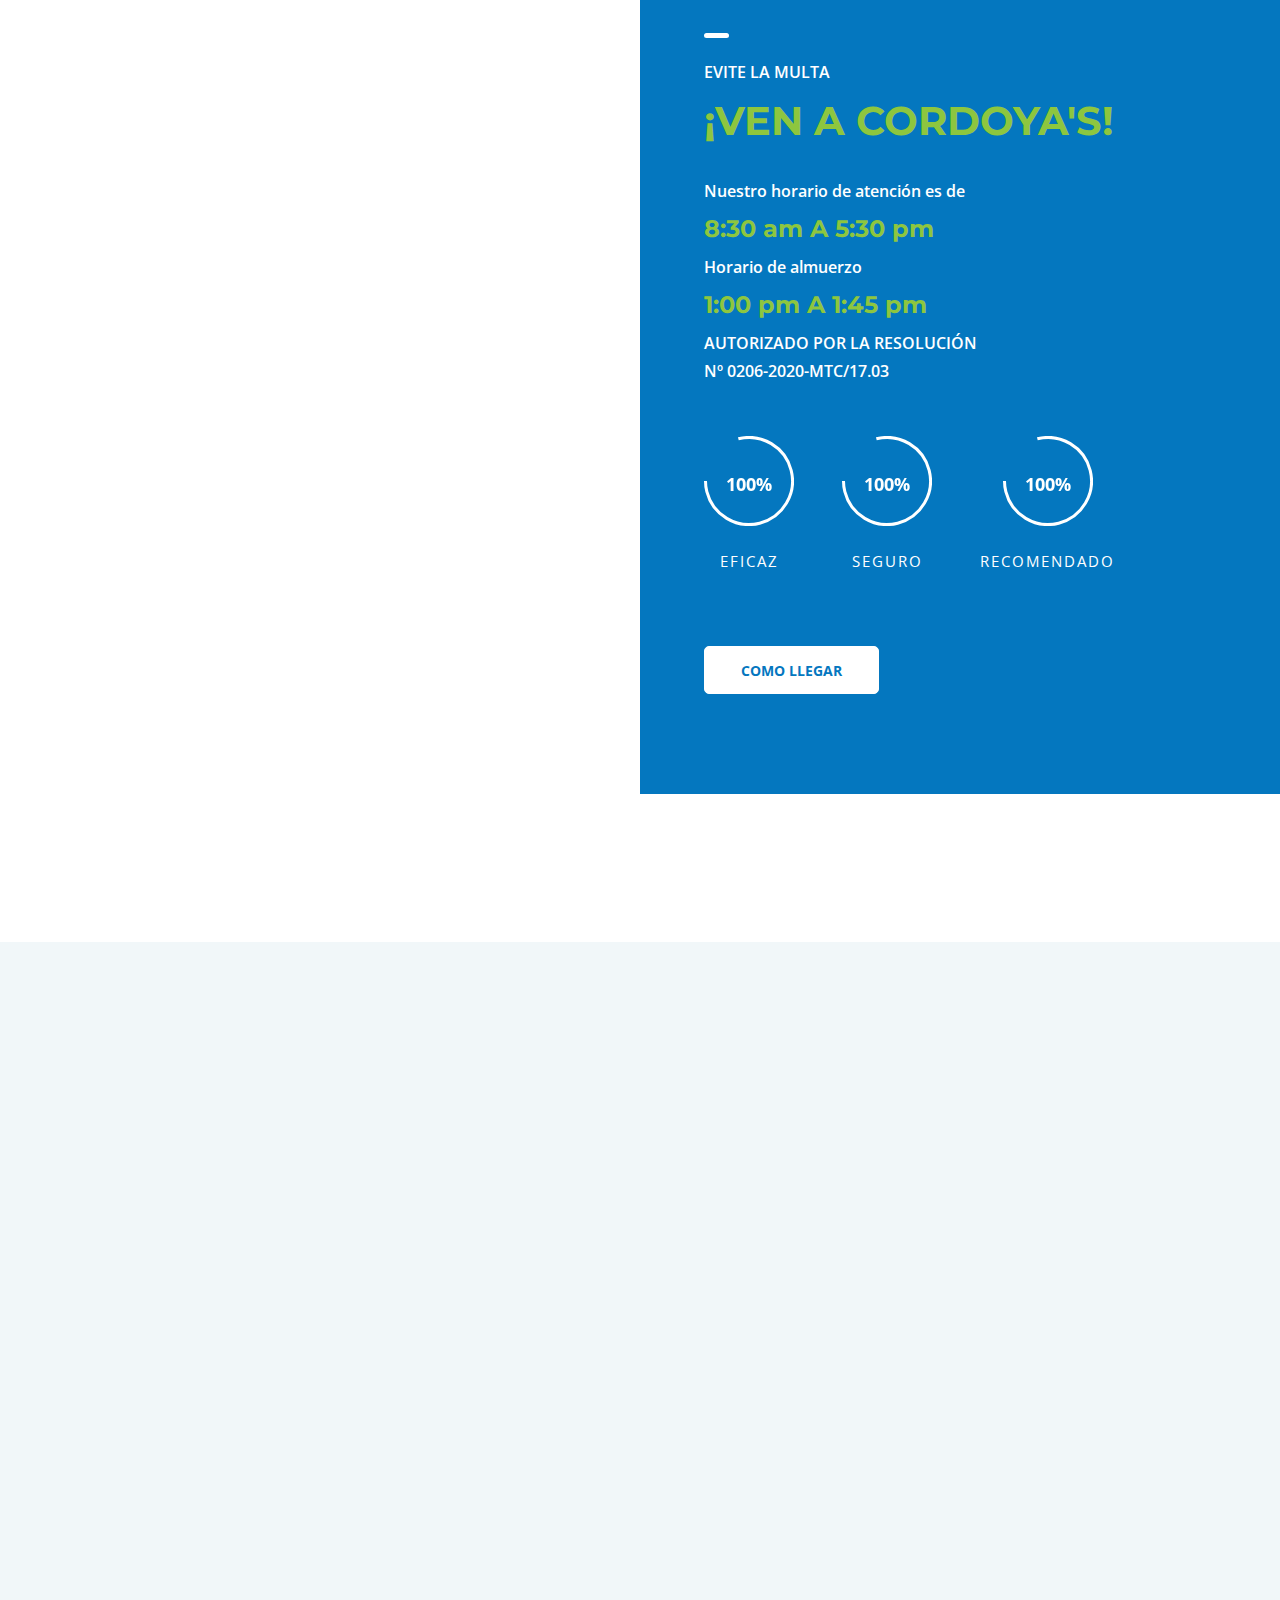
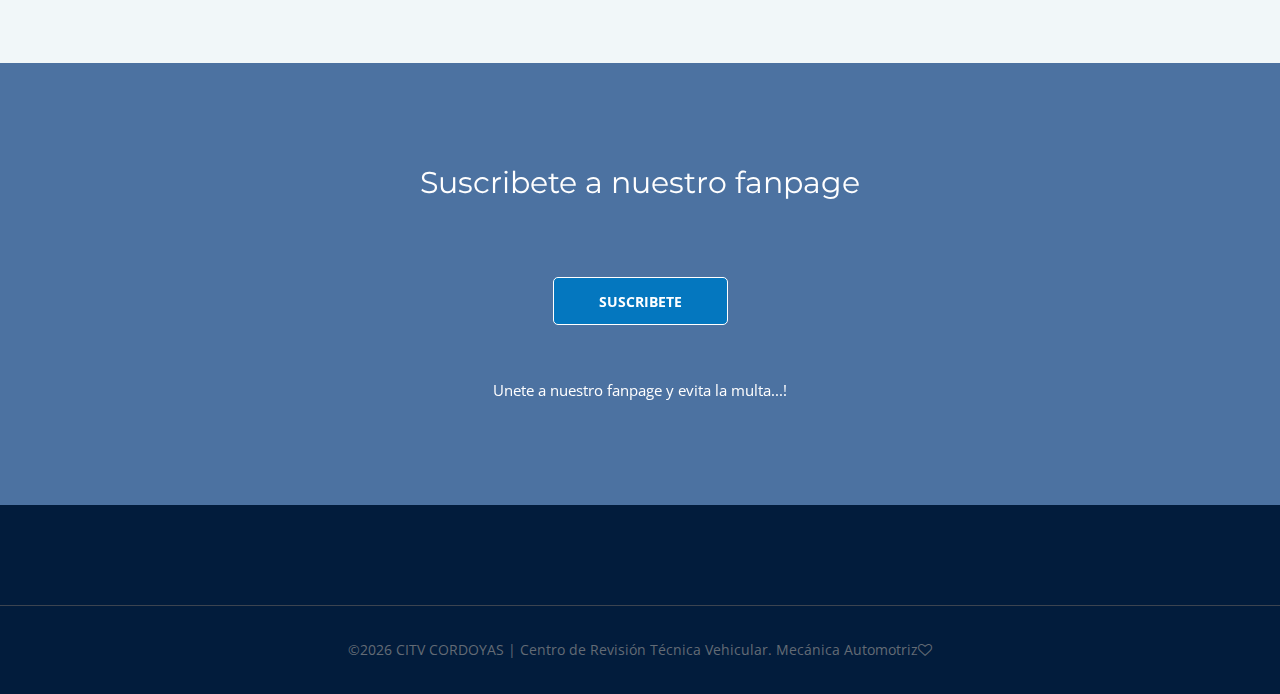
==== commit 90251835: "correccion de observaciones" ====
--- a/index.html
+++ b/index.html
@@ -10,7 +10,7 @@
     <!-- The above 4 meta tags *must* come first in the head; any other head content must come *after* these tags -->
 
     <!-- Title -->
-    <title>CORDOYA'S : Revisiones Tecnicas Vehiculares</title>
+    <title>CORDOYAS : Revisiones Tecnicas Vehiculares</title>
 
     <!-- Favicon -->
     <link rel="icon" href="img/core-img/favicon.ico">
@@ -102,7 +102,7 @@
                         <div class="contact">
                             <a href="#"><i class="fa-solid fa-phone" style="font-size: 20px; color:#0477BF;; padding:7px ; "></i>
                                 <span class="contact_num">985140308 - </span>
-                                <span class="contact_num">985140308</span>
+                                <span class="contact_num">934025610</span>
                             </a>
                         </div>
                     </nav>
@@ -259,7 +259,11 @@
                 <H6>EVITE LA MULTA</H6>
                 <h1 style="color: #8DC63F;" >¡VEN A CORDOYA'S!</h1>
             </div>
-            <h6>Nuestro horario de atención es de</h6> <h4 style="color: #8DC63F;">8:30 am A 5:30 pm</h4> <h6>AUTORIZADO POR LA RESOLUCIÓN<BR> Nº 0206-2020-MTC/17.03</h6>
+            <h6>Nuestro horario de atención es de</h6> 
+            <h4 style="color: #8DC63F;">8:30 am A 5:30 pm</h4> 
+            <h6>Horario de almuerzo</h6> 
+            <h4 style="color: #8DC63F;">1:00 pm A 1:45 pm</h4> 
+            <h6>AUTORIZADO POR LA RESOLUCIÓN<BR> Nº 0206-2020-MTC/17.03</h6>
             <div class="d-flex flex-wrap mt-50">
                 <!-- Single Skills Area -->
                 <div class="single-skils-area mb-70 mr-5">
@@ -354,7 +358,7 @@
                                     <img src="img/core-img/call.png" alt="">
                                 </div>
                                 <div class="text">
-                                    <p>985140308 - 985140308</p>
+                                    <p>985140308 - 934025610</p>
                                     <span>8:30 am A 5:30 pm de lunes a sábado</span>
                                 </div>
                             </div>
@@ -383,8 +387,8 @@
                 <div class="col-12 col-sm-10 col-lg-8">
                     <div class="nl-content text-center">
                         <h2>Suscribete a nuestro fanpage</h2>
-                        <a href="https://www.facebook.com/Cordoyas-SRL-103951038198912" class="btn credit-btn mt-50" data-animation="fadeInUp" data-delay="7ms">Suscribete</a>
-                        <p>Unete a nuestro fanpage y evita la multa...!</p>
+                        <a href="https://www.facebook.com/Cordoyas-SRL-103951038198912" class="btn credit-btn mt-50"  style="margin-bottom: 50px;">Suscribete</a>
+                        <p style="font-size: 15px;">Unete a nuestro fanpage y evita la multa...!</p>
                     </div>
                 </div>
             </div>
--- a/style.css
+++ b/style.css
@@ -46,7 +46,8 @@
   color: #838383;
   font-size: 15px;
   line-height: 2;
-  font-weight: 400; }
+  font-weight: 400;
+}
 
 a,
 a:hover,
@@ -1604,14 +1605,14 @@
 .contact-form-area .form-control {
   position: relative;
   z-index: 2;
-  height: 54px;
-  width: 100%;
+  height: 40px;
+  width: 250px;
   background-color: #f1f7f9;
   font-size: 12px;
   margin-bottom: 15px;
   border: none;
   border-radius: 5px;
-  padding: 15px 30px;
+  padding: 15px 20px;
   font-weight: 500;
   color: #aeaeae;
   -webkit-transition-duration: 500ms;
@@ -1619,12 +1620,12 @@
   .contact-form-area .form-control:focus {
     box-shadow: none; }
 .contact-form-area textarea.form-control {
-  height: 250px; }
+  height: 80px; }
 
 .map-area {
   position: relative;
   z-index: 2;
-  height: 960px; }
+  height: 860px; }
   @media only screen and (min-width: 768px) and (max-width: 991px) {
     .map-area {
       height: 1200px; } }
@@ -1639,15 +1640,19 @@
   .map-area .contact---area {
     position: absolute;
     top: 50%;
-    left: 0;
-    width: 100%;
+    right: 0%;
+    width: 500px;
     -webkit-transform: translateY(-50%);
     transform: translateY(-50%); }
     .map-area .contact---area .contact-page {
-      background-color: #003679;
-      padding: 70px 45px; }
-      @media only screen and (max-width: 767px) {
+
+      background-color: #003779af;
+      padding: 15px 20px; }
+      @media only screen and (max-width: 780px) {
+        
         .map-area .contact---area .contact-page {
+          width: 300px;
+          margin-left: 180px;
           padding: 40px 30px; } }
       .map-area .contact---area .contact-page h4 {
         color: #ffffff;
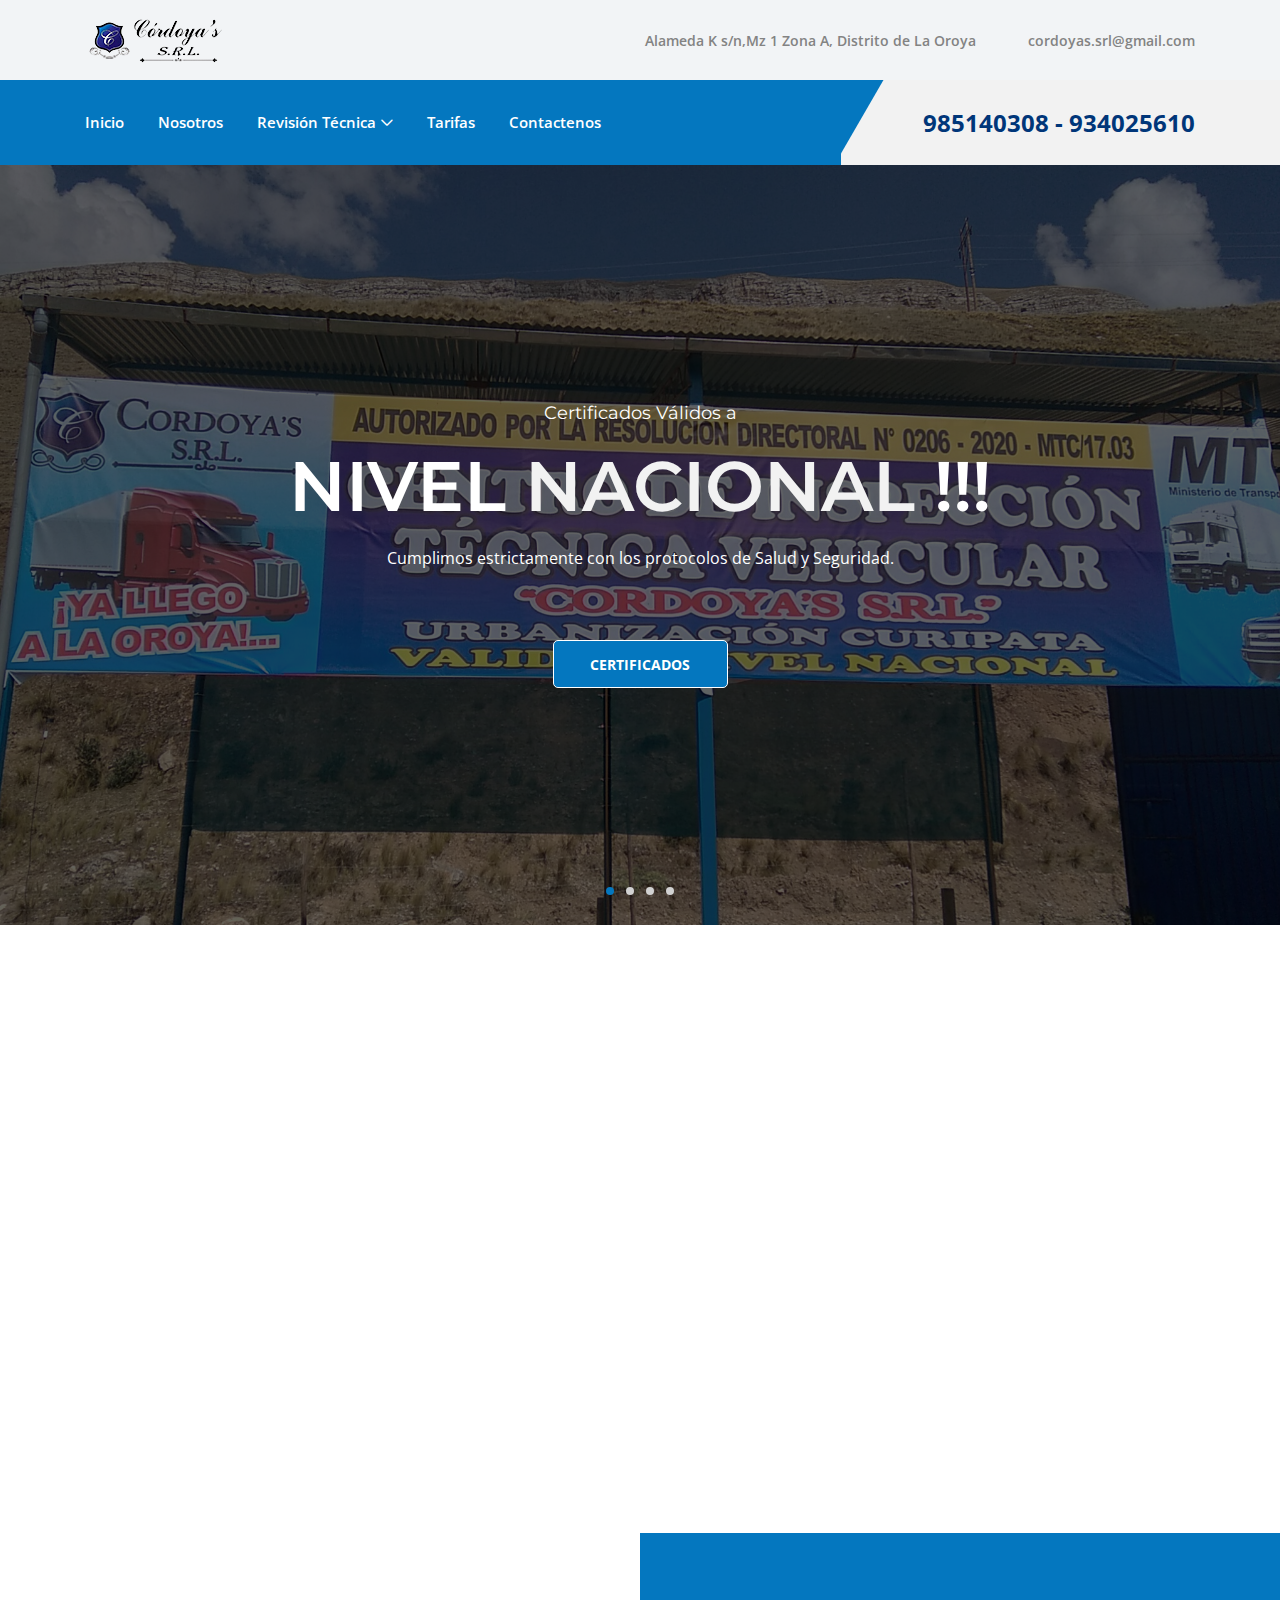
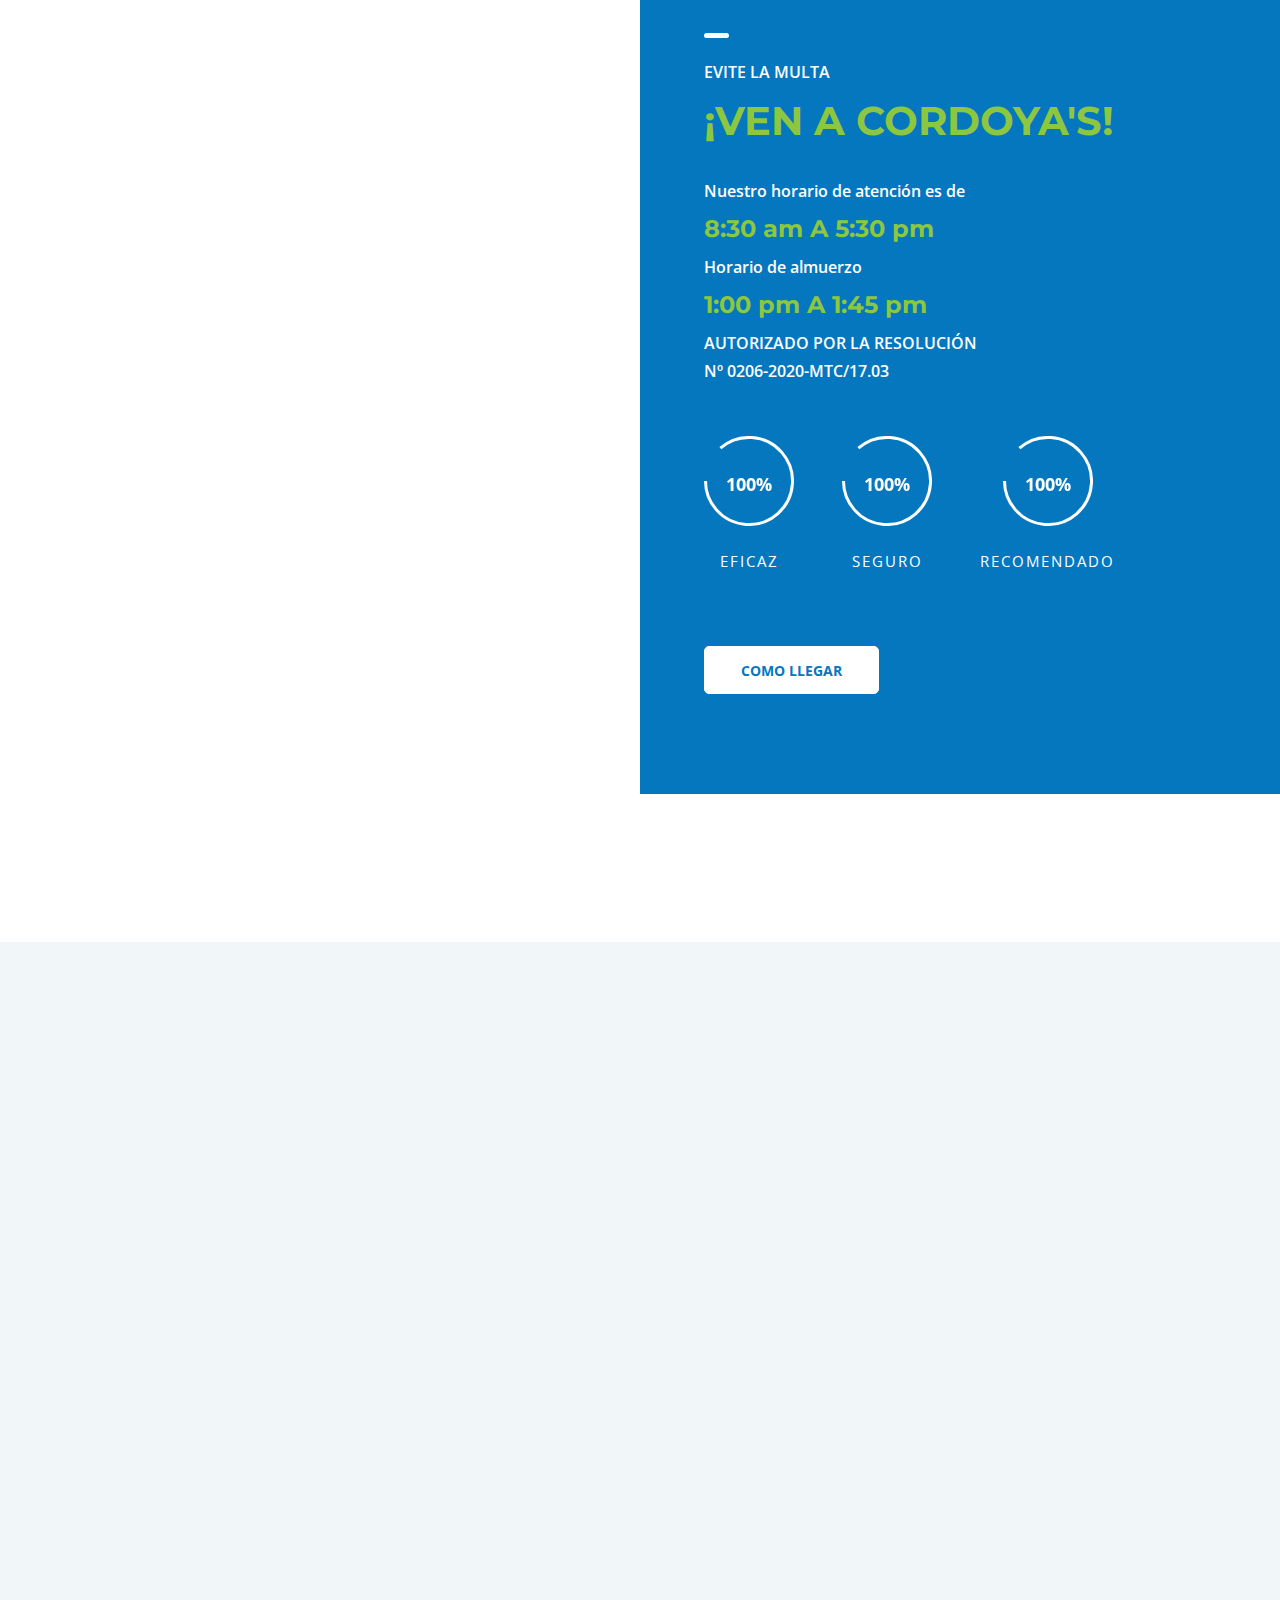
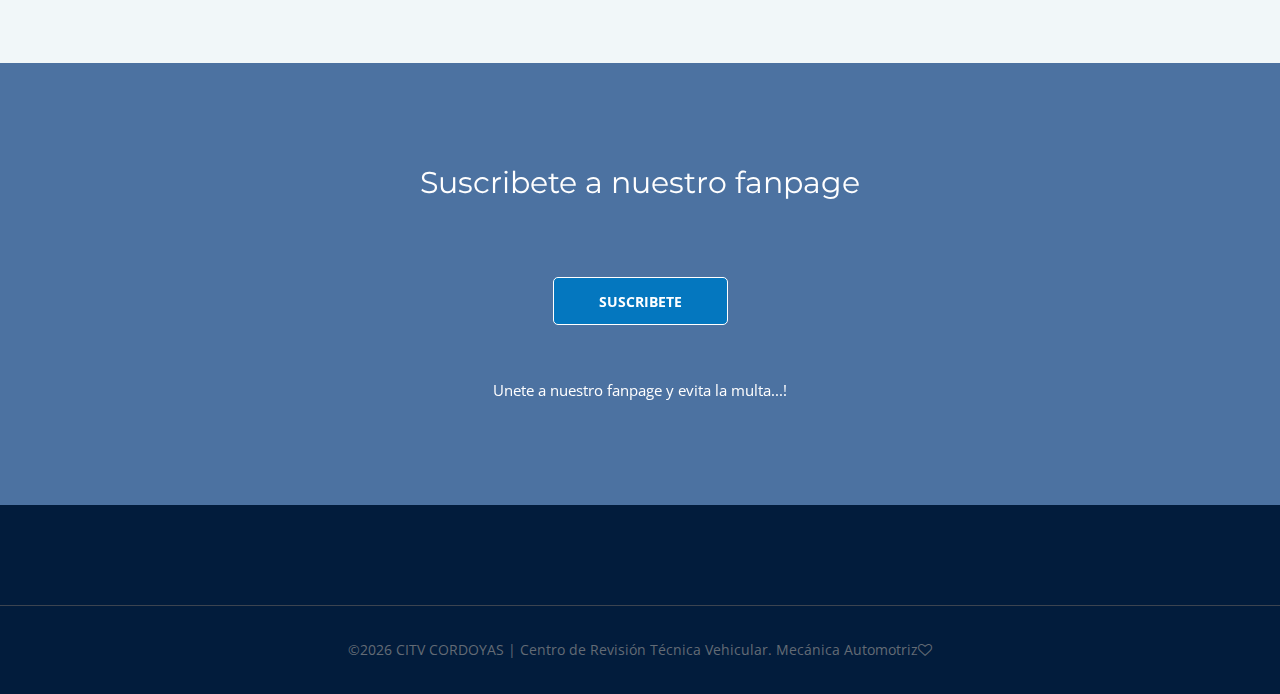
==== commit ec959605: "actualizacion de direccion y contacto" ====
--- a/index.html
+++ b/index.html
@@ -45,9 +45,9 @@
 
                         <!-- Top Contact Info -->
                         <div class="top-contact-info d-flex align-items-center">
-                            <a href="#" data-toggle="tooltip" data-placement="bottom" title="">
-                                <i class="fa-solid fa-location-dot" style="font-size: 20px; color:#0477BF;; padding:5px ; "></i> <span>Alameda K s/n,Mz L Zona A, Distrito de La Oroya</span></a>
-                            <a href="#" data-toggle="tooltip" data-placement="bottom" title="">
+                            <a href="https://www.google.com.pe/maps/dir//CORDOYA'S+SRL+Revisi%C3%B3n+T%C3%A9cnica+Vehicular,+51/@-11.5935215,-75.9603954,17z/data=!4m8!4m7!1m0!1m5!1m1!1s0x9108cf28a7505c09:0x7a7c61203a211128!2m2!1d-75.9582067!2d-11.5935215?hl=es&authuser=0" data-toggle="tooltip" data-placement="bottom" title="">
+                                <i class="fa-solid fa-location-dot" style="font-size: 20px; color:#0477BF;; padding:5px ; "></i> <span>Alameda K s/n,Mz 1 Zona A, Distrito de La Oroya</span></a>
+                            <a href="https://mail.google.com/mail/u/0/?tab=rm&ogbl#inbox?compose=new" data-toggle="tooltip" data-placement="bottom" title="">
                                 <i class="fa-solid fa-envelope" style="font-size: 20px; color:#0477BF;; padding:5px ; "></i> <span>cordoyas.srl@gmail.com</span></a>
                         </div>
                     </div>
@@ -349,7 +349,7 @@
                                     <img src="img/core-img/location.png" alt="">
                                 </div>
                                 <div class="text">
-                                    <p>Alameda K s/n,Mz L Zona A<br> Distrito de La Oroya</p>
+                                    <p>Alameda K s/n Mz 1 Zona A<br> Distrito de La Oroya</p>
                                 </div>
                             </div>
                             <!-- Single Contact Content -->
